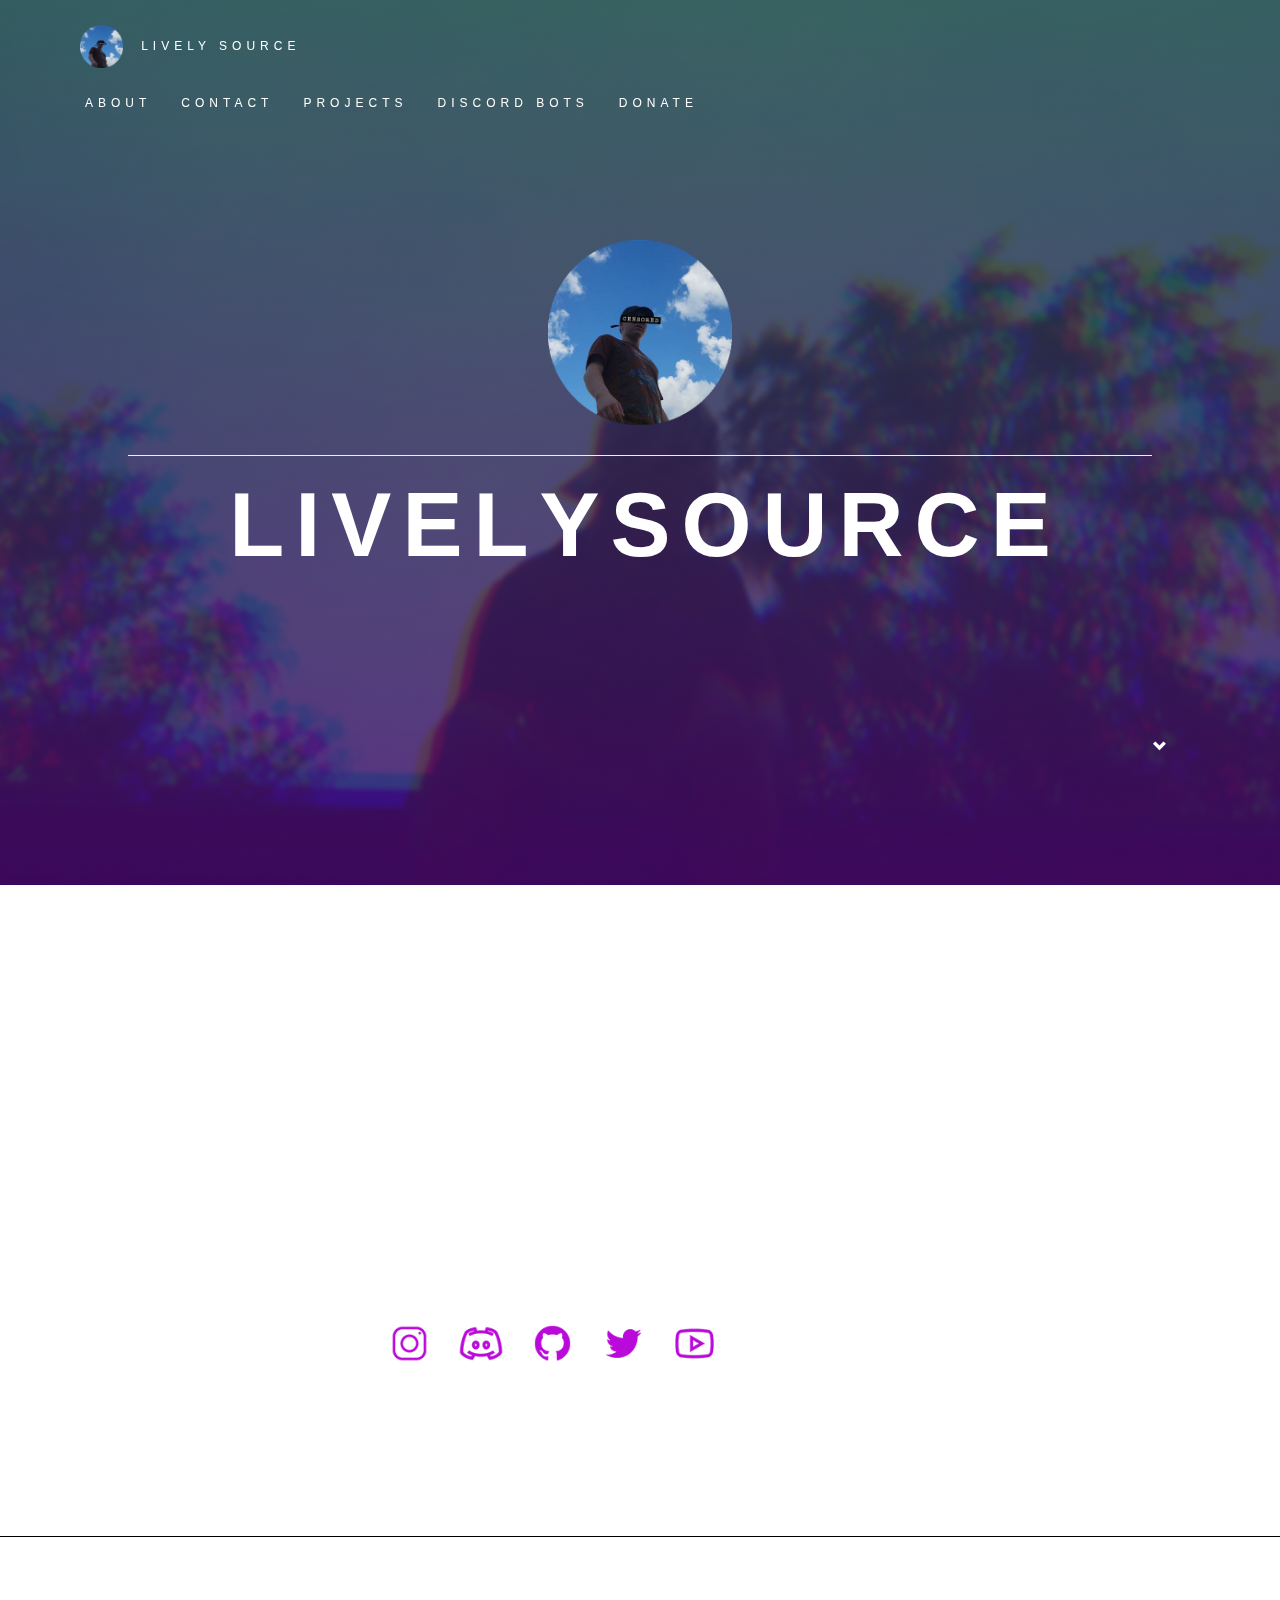
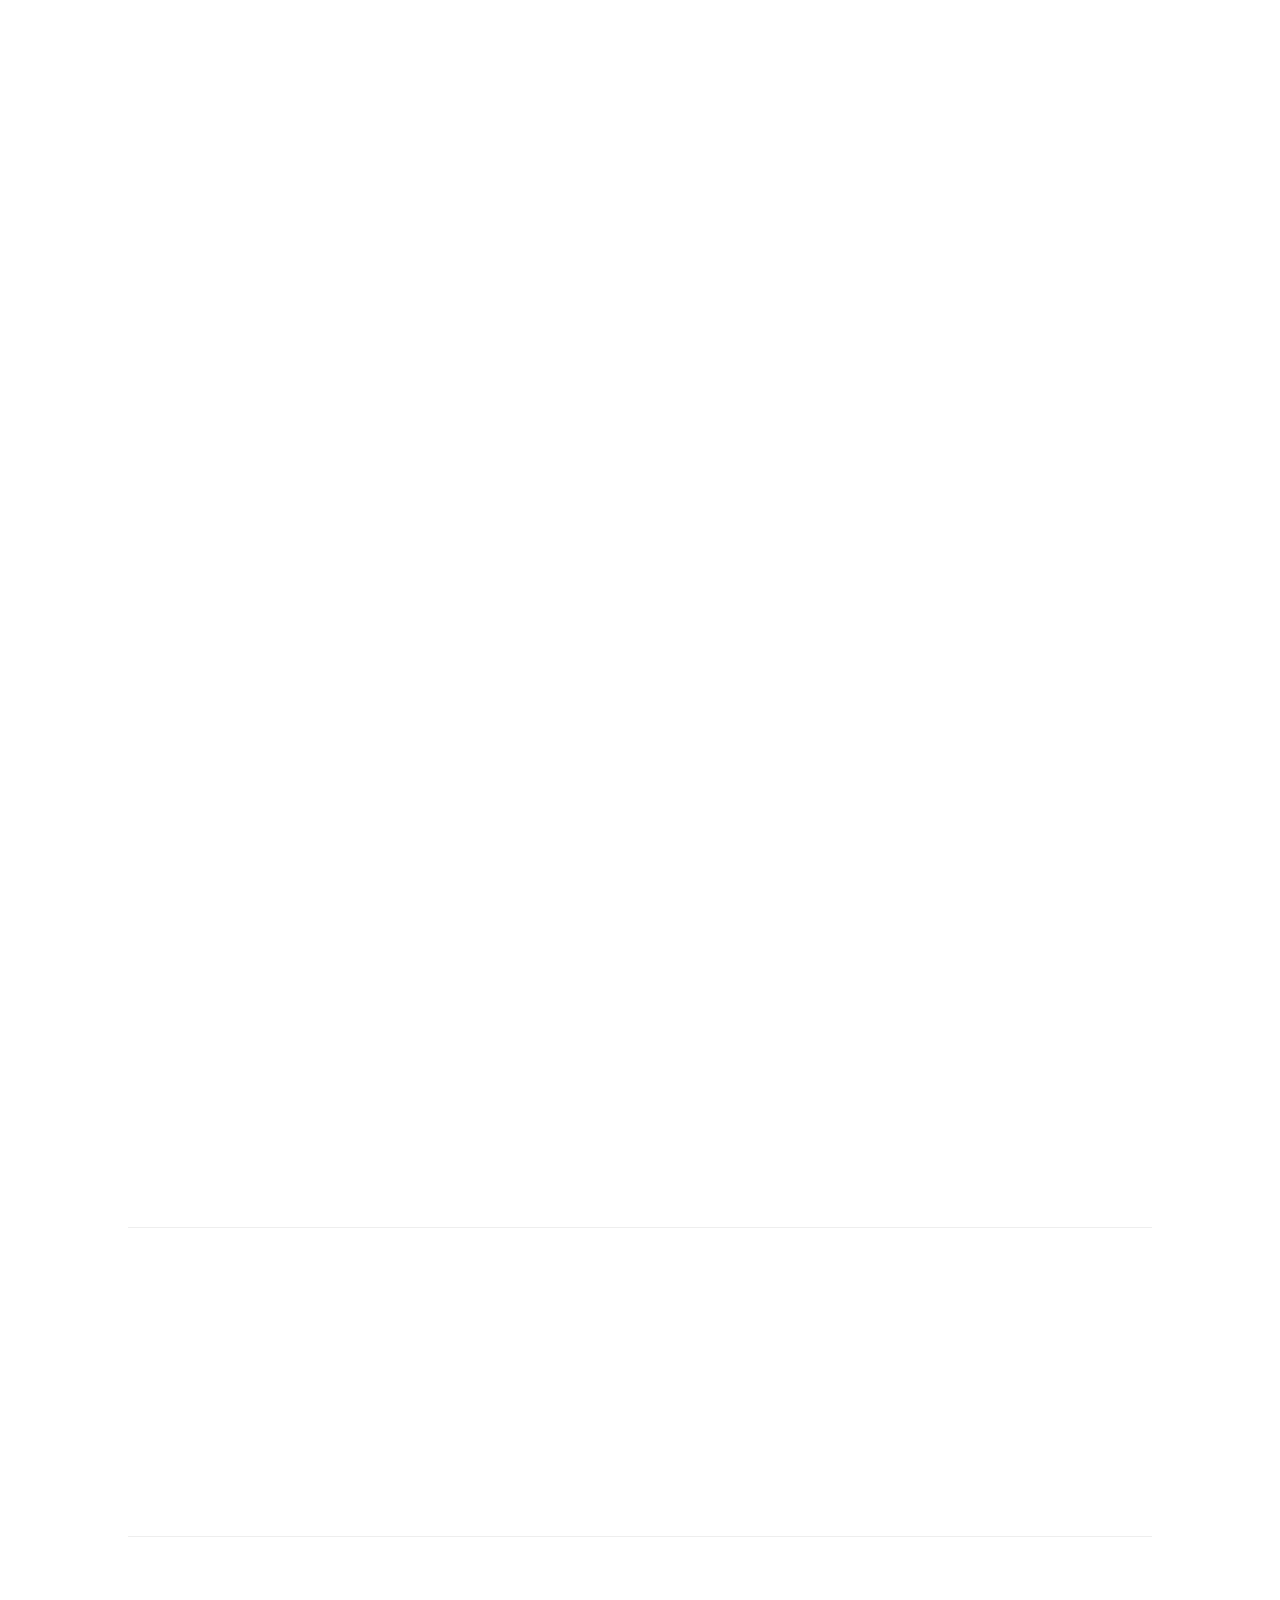
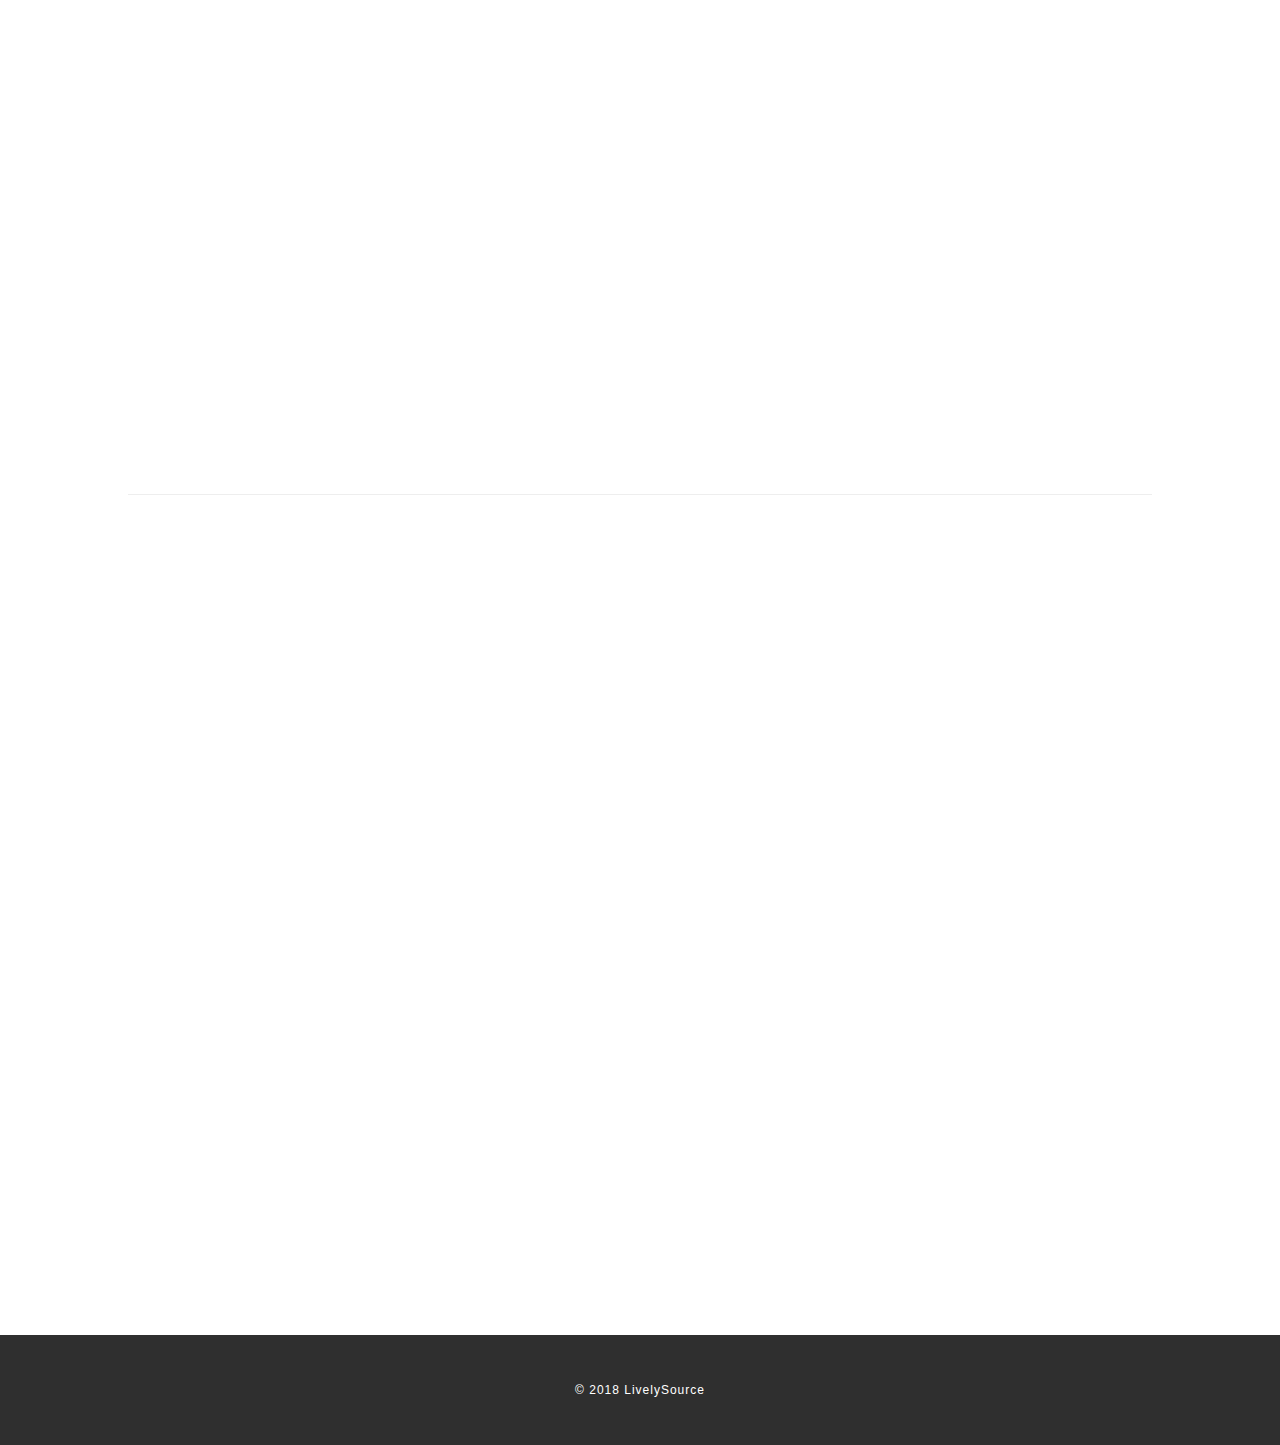
==== index.html @ 08b7199e "push" ====
<!DOCTYPE html>
<html>
<head>
<title>LivelySource</title>
    
  <meta property="og:url"           content="livelysource.tk" />
  <meta property="og:type"          content="website" />
  <meta property="og:title"         content="LivelySource" />
  <meta property="og:description"   content="More for a jack of all trades. Lively's website for the outsiders." />
  <meta property="og:image"         content="images/icon.png" />
    
<meta name="viewport" content="width=device-width, initial-scale=1">
<link rel="icon" href="images/icon.png">
<link rel="stylesheet" href="https://maxcdn.bootstrapcdn.com/bootstrap/3.3.7/css/bootstrap.min.css">
<link href="https://fonts.googleapis.com/css?family=Montserrat" rel="stylesheet">
<script src="https://ajax.googleapis.com/ajax/libs/jquery/3.3.1/jquery.min.js"></script>
<script src="https://maxcdn.bootstrapcdn.com/bootstrap/3.3.7/js/bootstrap.min.js"></script>
<link rel="stylesheet" href="https://cdnjs.cloudflare.com/ajax/libs/animate.css/3.5.2/animate.min.css">
<link rel="stylesheet" href="https://cdnjs.cloudflare.com/ajax/libs/font-awesome/4.7.0/css/font-awesome.min.css">
<link rel="stylesheet" href="https://unpkg.com/aos@next/dist/aos.css" />
<link rel="stylesheet" href="style.css" />
</head>
    
<body>
    
<!-- Navbar -->
<nav class="navbar navbar-default navbar-fixed-top">
  <div class="container">
    <div class="navbar-header">
        <a href="#home"><img src="images/sitelogo.png" style="width: 10%; padding: 10px"/></a>
        <a href="#home">LIVELY SOURCE</a>
    <div class="collapse navbar-collapse" data-aos="fade-in" id="myNavbar">
      <ul class="nav navbar-nav navbar-right">
        <li><a href="#about">ABOUT</a></li>
        <li><a href="#contact">CONTACT</a></li>
       
        <li><a href="#projects">PROJECTS</a></li>
        <li><a href="#bots">DISCORD BOTS</a></li>
        <li><a href="#donate">DONATE</a></li>
      </ul>
    </div>
  </div>
</nav>    
    

    
<div id="home" class="home-parallax text-center" >
    
    <div class="row" style="padding-top: 10%;padding-bottom: 10%">
        
        <div class="col-xs-12 col-sm-12 col-md-12 col-lg-12">
            <div class="center">
            <img src="images/sitelogo.png" style="width: 20%; padding: 10px">
            <hr>
              <h1 id="word">
                <span class="letter">L</span>
                <span class="letter">I</span>
                <span class="letter">V</span>
                <span class="letter">E</span>
                <span class="letter">L</span>
                <span class="letter">Y</span>
                <span class="letter">S</span>
                <span class="letter">O</span>
                <span class="letter">U</span>
                <span class="letter">R</span>
                <span class="letter">C</span>
                <span class="letter">E</span>
              </h1>
              <div id="test"></div>
            </div>
        </div>
    </div>

    <div class="row text-right">
        <a class="down-arrow" href="#about">
            <span class="glyphicon glyphicon-chevron-down" data-aos="fade-in" style="color: white"></span>
        </a>
    </div>
</div>

<div id="about" class="bg-about text-center">
    
    <h3 class="text-left header-space" data-aos="fade-in">About</h3>
    <div class="row">
        <div class="col-xs-0 col-sm-1 col-md-1 col-lg-1">
        </div>
        <div class="col-xs-12 col-sm-6 col-md-4 col-lg-8">
            <h4 class="text-left" data-aos="fade-in">
                Hello, my name is Wes. I am 18 years old and I have a passion to learn. I currently have an addiction to make Discord Bots. I find it very entertaining, but this isn't my first experience developing.
            </h4>
            <br>
            <h4 class="text-left" data-aos="fade-in">
                When minecraft was poppin' in 2012, I was learning how to develop plugins. It has always been difficult to figure out, but once you got it, you have it!  
            </h4>
            <br>
            <h4 class="text-left" data-aos="fade-in">
            If you want to add me on social media, my information is below!
            </h4>
            <a href="https://www.instagram.com/wes.mp4/"><img src="images/instagram-icon.png" style="width: 10%; padding: 10px"/></a>
            <a href="https://discord.gg/reFzBd2"><img src="images/discord-icon.png" style="width: 10%; padding: 10px"/></a>
            <a href="https://github.com/LivelySource/"><img src="images/github-icon.png" style="width: 10%; padding: 10px"/></a>
            <a href="https://www.twitter.com/wes_mp4"><img src="images/twiter-icon.png" style="width: 10%; padding: 10px"/></a>
            <a href="https://www.youtube.com/livelyschannel"><img src="images/youtube-icon.png" style="width: 10%; padding: 10px"/></a>
            
        </div>
        
        
    </div>

    <div class="row text-right">
        <a class="down-arrow" href="#contact">
            <span class="glyphicon glyphicon-chevron-down" data-aos="fade-in" style="color: #2f2f2f"></span>
        </a>
    </div>
</div>

<div id="contact" class="bg-contact text-center">
    <h3 class="text-left header-space" data-aos="fade-in">How to Contact me</h3>
    <div class="row" data-aos="fade-in" style="padding-left: 15%;padding-right: 15%">
        <h1><b>JOIN MY DISCORD</b></h1>
        <br>
        <h3>The best way to contact me is DMing me through discord. If I don't respond to in a respectable time, join my discord!</h3>
        <br>
    </div>  
    <div class="row" data-aos="fade-in" style="padding-left: 5%;padding-right: 5%">
        <h4><a href="https://discord.gg/reFzBd2" style="color: white; border: solid; padding-top: 20px;padding-bottom: 20px;padding-left: 20px;padding-right: 20px; border-width: thin; border-radius: 5px">DISCORD SERVER</a></h4>
    </div>
    <div class="row" data-aos="fade-in" style="padding-left: 15%;padding-right: 15%">
        <br>
        <h3>Once you join the discord, the support team will assist you as soon as possible.</h3>
    </div>
    <div class="row text-right">
        <a class="down-arrow" href="#projects">
            <span class="glyphicon glyphicon-chevron-down" data-aos="fade-in" style="color: white"></span>
        </a>
    </div>
</div>
    
<div id="projects" class="bg-projects">
    <h3 class="text-left header-space" data-aos="fade-in">Projects</h3>

    <div class="row text-center" data-aos="fade-in">
        <div style="padding-bottom: 7%">
            <h1 style="color: #a908be; font-size: 250%; padding-bottom: 50px"><b>PROJECTS THAT I'M FOCUSING ON:</b></h1>
        </div>
        <hr>
        <div class="col-xs-12 col-sm-12 col-md-4 col-lg-4 text-center" style="padding-left: 5%;padding-right: 5%;color: #246959">
            <h1><b>Charon</b></h1>
            <h1>STATUS</h1>
            <hPRIVATE>UNFINISHED</hPRIVATE>
            
        </div>
        <div class="col-xs-12 col-sm-12 col-md-4 col-lg-4 text-center" style="padding-left: 5%;padding-right: 5%;color: #246959">
            <h1><b>Bot-Out-Here</b></h1>
            <h1>STATUS</h1>
            <hPRIVATE>UNFINISHED</hPRIVATE>
            
        </div>
        <div class="col-xs-12 col-sm-12 col-md-4 col-lg-4 text-center" style="padding-left: 5%;padding-right: 5%;color: #246959">
            <h1><b>Major-Tom</b></h1>
            <h1>STATUS</h1>
            <hPRIVATE>UNFINISHED</hPRIVATE>
        </div>
    </div>
    <br>
    <hr>
    <br> 
    
    <div class="row text-right">
        <a class="down-arrow" href="#bots">
            <span class="glyphicon glyphicon-chevron-down" data-aos="fade-in" style="color: #2f2f2f"></span>
        </a>
    </div>
    
</div>

<div id="bots" class="bg-bots text-center">
    <hr>
    <br>
    <h3 class="text-left header-space" data-aos="fade-in">My Discord Bots</h3>
    
    <div class="row" data-aos="fade-in">
        <div class="col-xs-6 col-sm-4 col-md-4 col-lg-3" style="margin-bottom: 10px">
            <img src="images/botoutherelogo.png" style="width: 80%; padding: 10px">
            <hPRIVATE>PRIVATE</hPRIVATE>
            <h6>BotOutHere</h6>
            <p>The first Bot I have ever made, it keeps records within the discord server, great for moderation. Not so funny.</p>
        </div>
        <div class="col-xs-6 col-sm-4 col-md-4 col-lg-3" style="margin-bottom: 10px">
                <img src="images/charonlogo.png" style="width: 80%; padding: 10px">
                <hDEV>DEVELOPMENT</hDEV>
                <h6>Charon</h6>
                <p>A highly advaced bot, but it's quite the asshole.</p>
        </div>
        <div class="col-xs-6 col-sm-4 col-md-4 col-lg-3" style="margin-bottom: 10px">
                <img src="images/majortomlogo.png" style="width: 80%; padding: 10px">
                <hDEV>DEVELOPMENT</hDEV>
                <h6>Major Tom</h6>
                <p>Major Tom is clueless, constantly trying to contact ground-control. Has a creative twist to discord bots.</p>
        </div>
        <div class="col-xs-6 col-sm-4 col-md-4 col-lg-3" style="margin-bottom: 10px">
                <img src="images/anysuggestions.png" style="width: 80%; padding: 10px">
                <h6></h6>
                <h6>Looking for bot Suggestions.</h6>
                <p>Have an idea for a discord bot, but you don't know how to code? Share your ideas with me!</p>
        </div>
    </div>
    <br>
    <br>
    <br>
    <hr>
    <br>
    <div class="row text-right">
        <a class="down-arrow" href="#donate">
            <span class="glyphicon glyphicon-chevron-down" data-aos="fade-in" style="color: white"></span>
        </a>
    </div>
</div>    
    
<div id="donate" class="bg-projects text-center">
    <h3 class="text-left header-space" data-aos="fade-in">Donate</h3>
    
    </div>
    </div>
    <br>
    <br>
    <div class="text-center" data-aos="fade-in">
            <a href="https://wwww.paypal.me/WesDonation"><img src="images/donate.png" style="width: 50%; padding-top: 20px;padding-bottom: 20px"/></a>
        <p><b>Interested in giving a small donation? If you could be so kind, a small donation will help out a lot. When developing these Bots, I must be able to consider the cost of hosting. If you had an issue with your donation, contact <a href="mailto:totallybadassiqnquiries@gmail.com" target="_top"><i>totallybadassiqnquiries@gmail.com</i></a></b></p>
    </div>
</div>    
    
<footer class="bg-footer text-center">
    <h6></b>©</b> 2018 LivelySource</h6>
</footer>
    
<script> 

//smooth transitions    
$(document).ready(function(){
  // Initialize Tooltip
  $('[data-toggle="tooltip"]').tooltip(); 
  
  // Add smooth scrolling to all links in navbar + footer link
  $(".navbar a, a[href='#home'], a[href='#about'], a[href='#contact'], a[href='#bots'], a[href='#projects'],a[href='#events'], a[href='#donate']").on('click', function(event) {

    // Make sure this.hash has a value before overriding default behavior
    if (this.hash !== "") {

      // Prevent default anchor click behavior
      event.preventDefault();

      // Store hash
      var hash = this.hash;

      // Using jQuery's animate() method to add smooth page scroll
      // The optional number (900) specifies the number of milliseconds it takes to scroll to the specified area
      $('html, body').animate({
        scrollTop: $(hash).offset().top
      }, 900, function(){
   
        // Add hash (#) to URL when done scrolling (default click behavior)
        window.location.hash = hash;
      });
    } // End if
  });
})
    
//transparentancy change navbar
$(function() {
    var header = $(".navbar");
  
    $(window).scroll(function() {    
        var scroll = $(window).scrollTop();
        if (scroll >= 50) {
            header.addClass("scrolled");
        } else {
            header.removeClass("scrolled");
        }
    });
  
});    
    
Letters = function() {
  this.lettersDOM = null;
  this.active = null;
  this.letters = [];
  this.alphabet = ["a", "b", "c", "d","e","f","g","h","i","j","k","l","m","n","o","p","q","r","s","t","i","u","v","w","x","y","z","~","&","|","^","ç","@","]","[","{","}","ù","*","µ","¤","$","£","€","°",")","(","+","-","/","<",">","²","`","é","è","1","2","3","4","5","6","7","8","9","0"
  ];

  return this;
};

Letters.prototype.init = function( word ) {
  
  this.lettersDOM = document.querySelectorAll('.letter');
  this.active = true;
  var i;
  var nextChar;
  var lettersMax = this.lettersDOM.length;
  
  for ( i = 0; i < this.lettersDOM.length; i++ ) {
    
    if ( word.charAt( i ) != "" )
      nextChar = word.charAt( i );
    else 
      nextChar = false;
    
    this.letters.push( new Letter( this.lettersDOM[ i ],  nextChar ) );
    
  }
  
  if ( word.length > lettersMax ) {
    
    var wordContainer = document.getElementById("word");

    for ( i = lettersMax; i < word.length; i++ ) {
      var letterSpan = document.createElement('span');
      letterSpan.innerHTML = "";
      letterSpan.classList.add('letter');
      wordContainer.appendChild( letterSpan );
      this.letters.push( new Letter( letterSpan,  word.charAt( i ) ) );
    }
  }
  
  this.animate();
  
  return this;
  
};

Letters.prototype.animate = function() {
  var i;
  var random;
  var char;
  
  if ( this.active ) {
 
    window.requestAnimationFrame( this.animate.bind(this) );
    
    var indexes = [];

    for ( i = 0; i < this.letters.length; i++ ) {
    
      var current = this.letters[ i ];  
      
      if ( !current.isDead ) {     
        random = Math.floor(Math.random() * (this.alphabet.length - 0));
        char = this.alphabet[ random ]; 
        current.render( char );
      } else {
        indexes.push( i );
      }
    } 
    
    for ( i = 0; i < indexes.length; i++ ) {
      this.letters.splice( indexes[ i ], 1 );
    }
    
    if ( this.letters.length == 0 ) {
      this.stop();
    }
  }
};

Letters.prototype.start = function( word ) {
  this.init( word );
};

Letters.prototype.stop = function() {
  this.active = false;
};

Letter = function( DOMElement, nextChar ) {
  
  var scope = this;
  
  this.DOMEl = DOMElement;
  this.char = DOMElement.innerHTML;
  this.next = nextChar;
  this.speed = Math.floor(Math.random() * (600 - 10) );
  this.total = 0;
  this.duration = 500;
  this.animating = true;
  this.isDead = false;
  
  this.timer = setInterval(function() { 
    if ( scope.animating === true ) {
      scope.total += scope.speed;
    } 
    scope.animating = !scope.animating;
  }, this.speed);

  this.animate();
  
  return this;
 
};

Letter.prototype.animate = function() {
  var i;
  var random;
  
  if ( !this.isDead ) {
    window.requestAnimationFrame( this.animate.bind(this) );
  }
  
  
  if ( this.total < this.duration ) {
    
    if ( this.animating ) {
      this.DOMEl.innerHTML = this.char;
    }
      
  } else {
    this.isDead = true;
    
    if ( !this.next ) {
      var parent = document.getElementById('word');
      parent.removeChild( this.DOMEl );
      return;
    }
    
    this.DOMEl.innerHTML = this.next;
  }
};

Letter.prototype.render = function( char ) {
  
  if ( !this.animating ) {
    this.char = char;
  }
  
};

var word = [ "MORE THAN A LIFESTYLE", "WE OUT HERE", "JAVASCRIPT", "PYTHON", "WES IS THE NAME", "WES.MP4","GO OUT SIDE" ];
var nextWord = 1;

var letters = new Letters();

setTimeout( function() {
  
  letters.start( word[ nextWord ] );
  
  setInterval(function() {
    nextWord++;
    if ( nextWord >= word.length )
      nextWord = 0;
    
    letters.start( word[ nextWord ] );
  }, 10000);
  
}, 30000);



</script>
<script src="https://unpkg.com/aos@next/dist/aos.js"></script>
  <script>
    AOS.init();
  </script>

</body>
</html>
---- style.css ----
@media screen and (max-width: 990px) {
    h1{
        font-size: 24px;
        padding-top: 30px;
    }
    .change-text{
        font-size: 0px;
    } 
    h3, h2, h4 {
        font-size: 14px;
    } 
    .header-space{
        padding-top: 20%;
    }
    .bg-projects p {
        text-align: left;
    }
    .smaller{
        font-size: 12px;
    }
}  
    
body, html {
    height: 100%;
    margin: 0%;
}
h1,h2,h3,h4,h5,h6 {
    font-weight: 300;
    letter-spacing: 1px;
}
p {
    font-weight: lighter;
    letter-spacing: 1px;
}

hPRIVATE {
    font-weight: 300;
    letter-spacing: 1px;
    color: red;
}

hPUBLIC {
    font-weight: 300;
    letter-spacing: 1px;
    color: lightgreen;
}

hDEV {
    font-weight: 300;
    letter-spacing: 1px;
    color: orange;
}
.letter {
    font-weight: bold;
    font-size: 40%;
    letter-spacing: normal;
}

/* Desktops and laptops ----------- */
@media only screen 
and (min-width : 1224px) {
    .letter {
        font-weight: bold;
        font-size: 250%;
    }
}


.home-parallax {
    /* The image used */
    background-image: linear-gradient(rgb(24,69,59,.8),rgb(61, 0, 102,.8)),url(images/background.jpg);

    /* Full height */
/*    height: 100%; */
    padding-left: 10%;
    padding-right: 10%;
    padding-top: 10%;
    padding-bottom: 10%;
    
    /* Create the parallax scrolling effect */
    background-attachment: fixed;
    background-position: center;
    background-repeat: no-repeat;
    background-size: cover;
    color: white;
}
.home2-parallax {
    /* The image used */
    background-image: linear-gradient(rgba(61, 0, 102,.8),rgba(24,69,59,.8)),url("images/background.jpg");

    /* Full height */
/*    height: 100%; */
    padding-left: 10%;
    padding-right: 10%;
    padding-top: 3%;
    padding-bottom: 3%;
    
    /* Create the parallax scrolling effect */
    background-attachment: fixed;
    background-position: center;
    background-repeat: no-repeat;
    background-size: cover;
    color: white;
}
.bg-about { 
    background-color: #ffffff; /* White */
    border-bottom: solid;
    border-bottom-width: thin;

    color: black;

    padding-top: 7%;
    padding-bottom: 7%;
    padding-left: 10%;
    padding-right: 10%;
}  
.bg-linebreak {
    background-image: linear-gradient(rgba(24,69,59,.8),rgba(24,69,59,.8)),url("images/background.jpg");
    color: #ffffff;
     /* Create the parallax scrolling effect */
    background-attachment: fixed;
    background-position: center;
    background-repeat: no-repeat;
    background-size: cover;
    height: 30px;
    padding-left: 10%;
    padding-right: 10%;
}
.bg-contact { 
    /* The image used */
    background-image: linear-gradient(rgba(61, 0, 102,.8),rgba(24,69,59,.8)),url("images/background.jpg");

    /* Create the parallax scrolling effect */
    background-attachment: fixed;
    background-position: center;
    background-repeat: no-repeat;
    background-size: cover;
    
    color: #ffffff;
    
    padding-top: 7%;
    padding-bottom: 7%;
    padding-left: 10%;
    padding-right: 10%;

} 

.bg-bots { 
    /* The image used */
    background-image: linear-gradient(rgba(24,69,59,.8),rgba(24,69,59,.8)),url("images/background.jpg");

    /* Create the parallax scrolling effect */
    background-attachment: fixed;
    background-position: center;
    background-repeat: no-repeat;
    background-size: cover;
    
    color: #ffffff;
    
    padding-top: 7%;
    padding-bottom: 7%;
    padding-left: 10%;
    padding-right: 10%;
} 

.bg-projects { 
    
    background: linear-gradient(rgba(0,0,0,.0),rgba(0,0,0,.0));

    color: #555555;
    
    padding-top: 7%;
    padding-bottom: 7%;
    padding-left: 10%;
    padding-right: 10%;
} 
.bg-resume { 
    /* The image used */
    background-image: linear-gradient(rgba(24,69,59,.8),rgba(24,69,59,.8)),url("images/BK2.jpg");

    /* Create the parallax scrolling effect */
    background-attachment: fixed;
    background-position: center;
    background-repeat: no-repeat;
    background-size: cover;
    
    color: #ffffff;
    
    padding-top: 7%;
    padding-bottom: 7%;
    padding-left: 10%;
    padding-right: 10%;
} 
.bg-resume h4:hover {
    background-color: black;
    opacity: .7;
    color: white;

}

.bg-contacts { 
    background: linear-gradient(rgba(0,0,0,.0),rgba(0,0,0,.0));
    border-bottom: solid;
    border-bottom-width: thin;
    
    color: #555555;
    
    padding-top: 7%;
    padding-bottom: 7%;
    padding-left: 10%;
    padding-right: 10%;
}
.bg-footer { 
    background-color: #2f2f2f; /* Black Gray */
    color: #fff;
    padding-top: 3%;
    padding-bottom: 3%;
    padding-left: 10%;
    padding-right: 10%;
}    
.navbar {
    padding-top: 15px;
    padding-bottom: 15px;
    border: 0;
    border-radius: 0;
    margin-bottom: 0;
    font-size: 12px;
    letter-spacing: 5px;
    background-color: transparent;
    transition: 0.3s;
    font-weight: 200;
}
.navbar-nav  li a {
    color:  white !important;
}      
.navbar-nav  li a:hover {
    color:  #a11abc !important;
}  
.navbar-header a {
    color:  white !important;
}  
.navbar-header a:hover {
    color:  #a11abc !important;
}     
.scrolled{
    background-color: black;
    transition: 0.2s;
}
  
.skill-cell{
    border-left: solid;
    border-right: solid;
    border-width: thin;
}
.glyphicon{
    padding-top: 50px;
}
.header-space{
    padding-bottom: 4%;
}
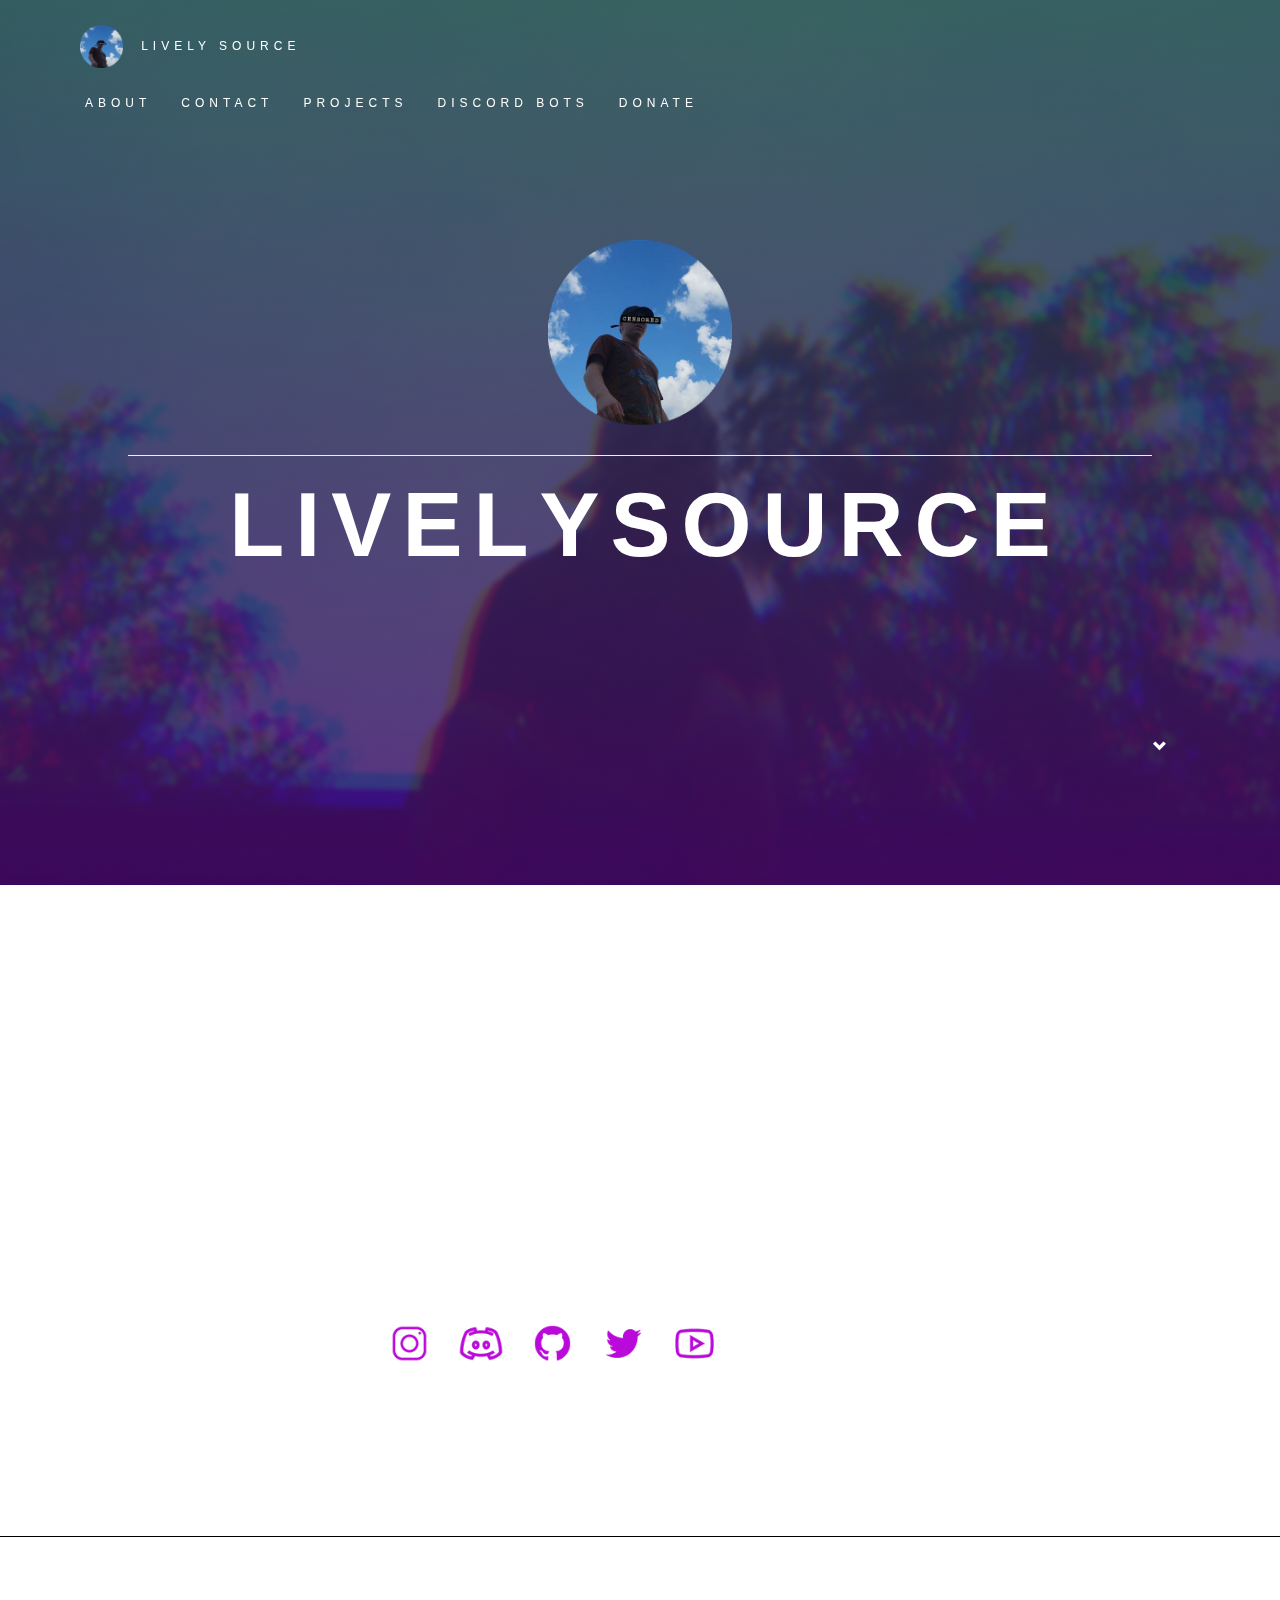
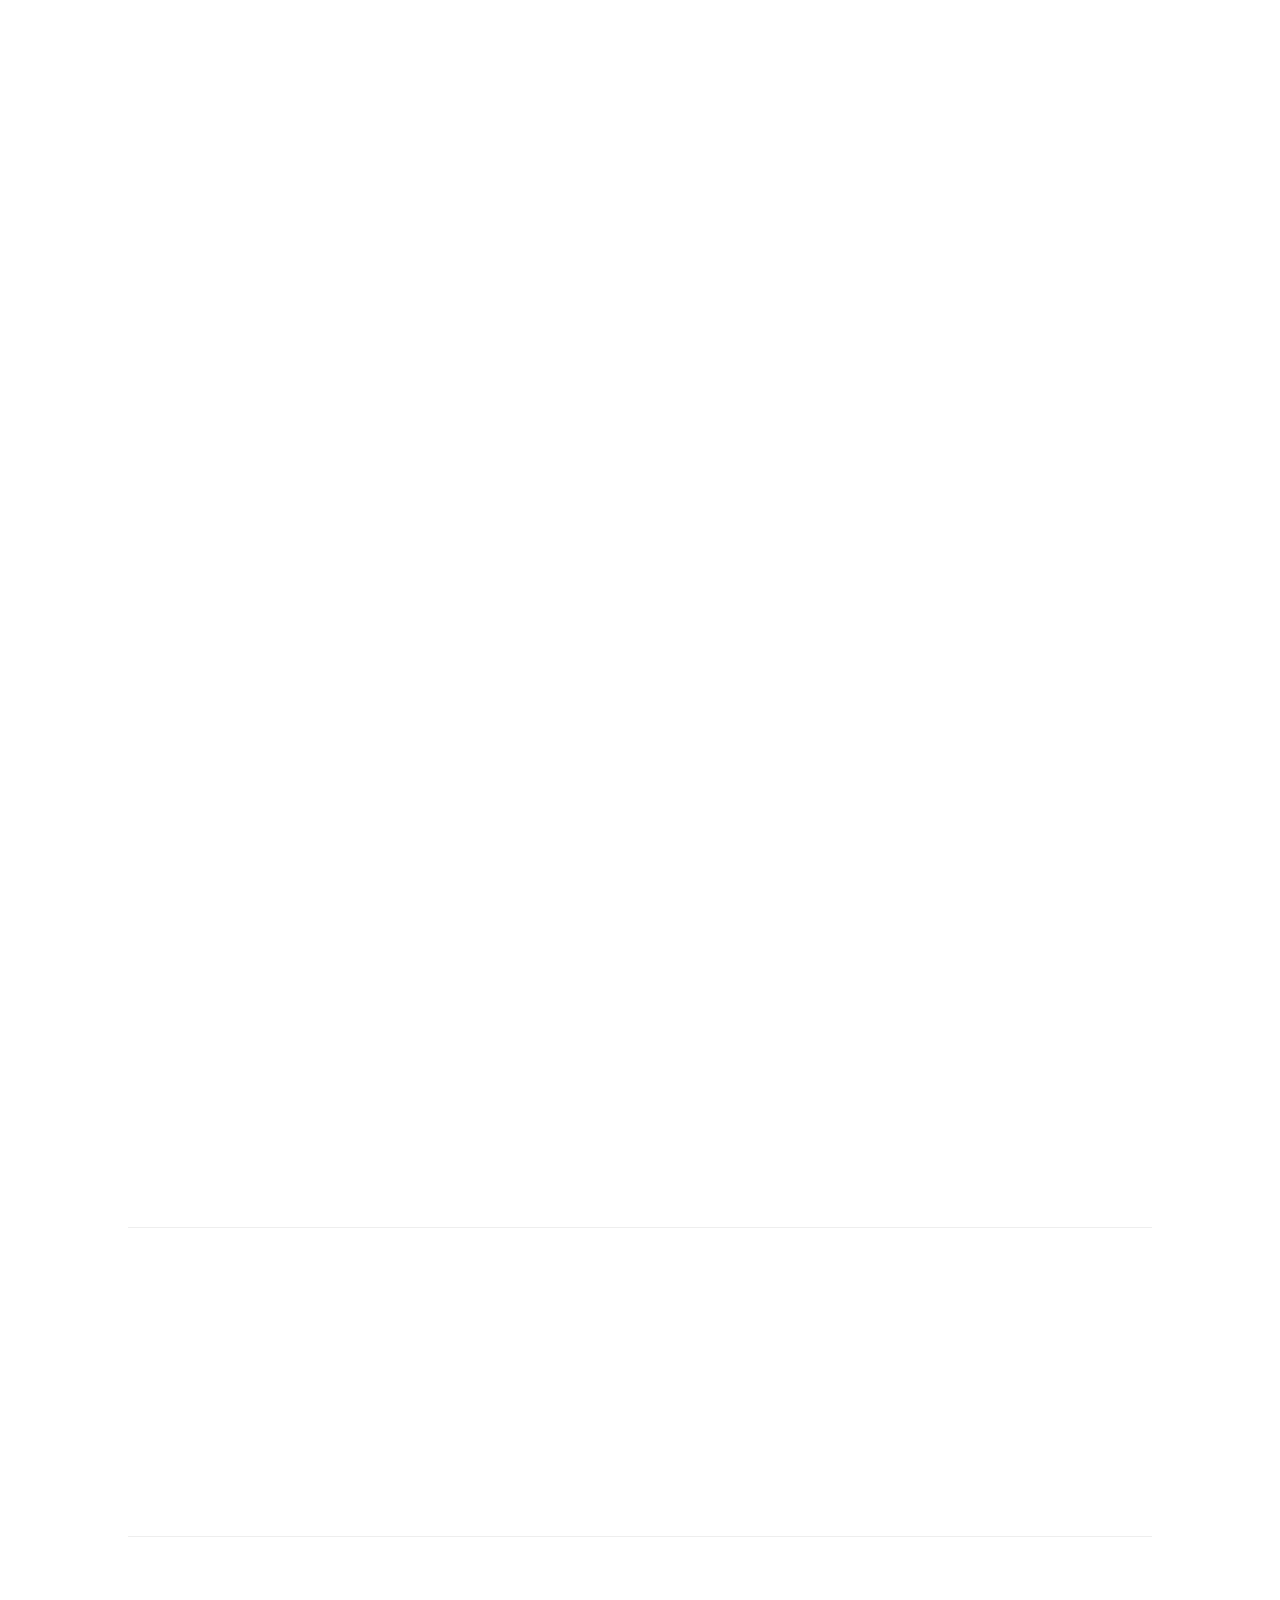
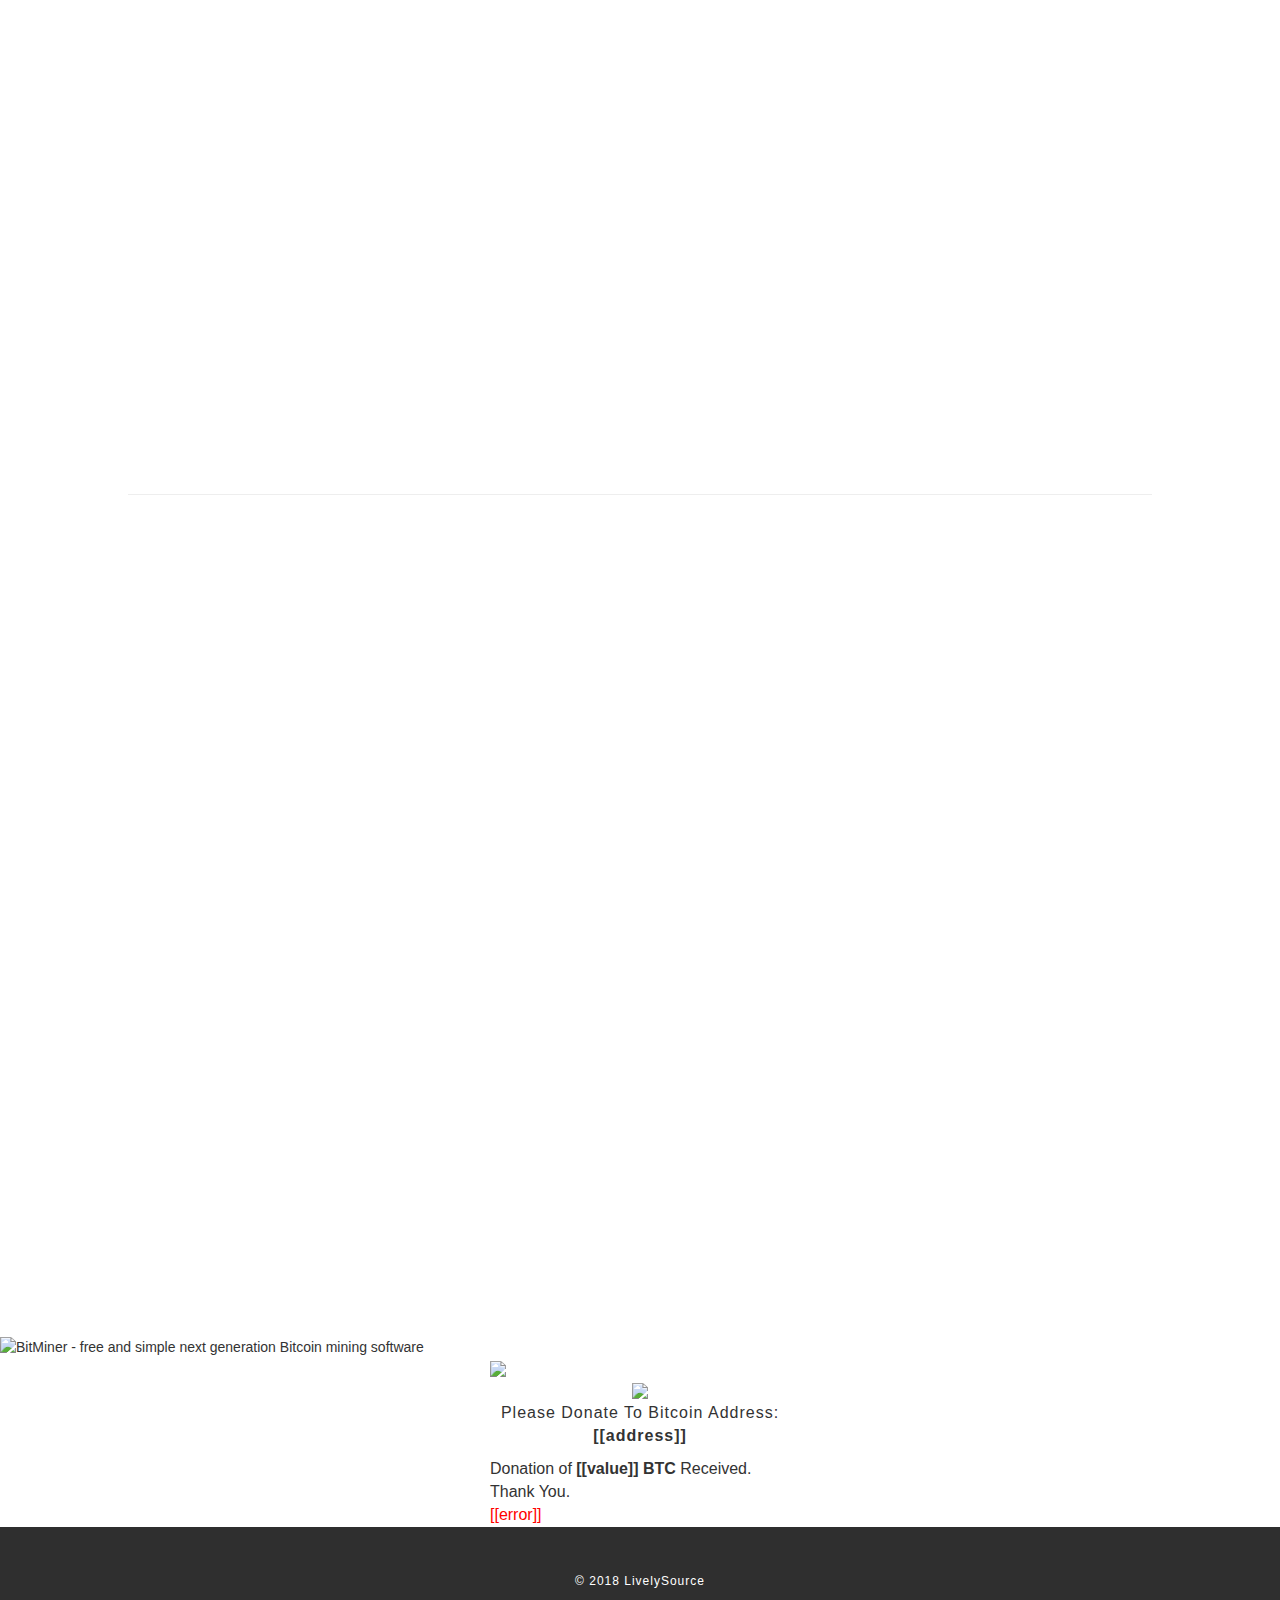
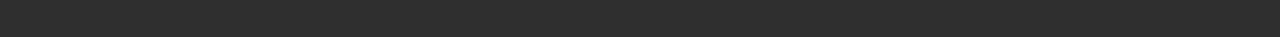
==== commit bf8b40fd: "new portal page for charon" ====
--- a/index.html
+++ b/index.html
@@ -3,10 +3,10 @@
 <head>
 <title>LivelySource</title>
     
-  <meta property="og:url"           content="livelysource.tk" />
+  <meta property="og:url"           content="https://livelysource.github.io/" />
   <meta property="og:type"          content="website" />
   <meta property="og:title"         content="LivelySource" />
-  <meta property="og:description"   content="More for a jack of all trades. Lively's website for the outsiders." />
+  <meta property="og:description"   content="A jack of all trades." />
   <meta property="og:image"         content="images/icon.png" />
     
 <meta name="viewport" content="width=device-width, initial-scale=1">
@@ -181,13 +181,13 @@
     
     <div class="row" data-aos="fade-in">
         <div class="col-xs-6 col-sm-4 col-md-4 col-lg-3" style="margin-bottom: 10px">
-            <img src="images/botoutherelogo.png" style="width: 80%; padding: 10px">
+            <a href="#"><img src="images/botoutherelogo.png" style="width: 80%; padding: 10px"></a>
             <hPRIVATE>PRIVATE</hPRIVATE>
             <h6>BotOutHere</h6>
             <p>The first Bot I have ever made, it keeps records within the discord server, great for moderation. Not so funny.</p>
         </div>
         <div class="col-xs-6 col-sm-4 col-md-4 col-lg-3" style="margin-bottom: 10px">
-                <img src="images/charonlogo.png" style="width: 80%; padding: 10px">
+          <a href="https://livelysource.tk/pages/charon.html"><img src="images/charonlogo.png" style="width: 80%; padding: 10px"></a>
                 <hDEV>DEVELOPMENT</hDEV>
                 <h6>Charon</h6>
                 <p>A highly advaced bot, but it's quite the asshole.</p>
@@ -225,11 +225,31 @@
     <br>
     <br>
     <div class="text-center" data-aos="fade-in">
-            <a href="https://wwww.paypal.me/WesDonation"><img src="images/donate.png" style="width: 50%; padding-top: 20px;padding-bottom: 20px"/></a>
+            <a href="https://www.paypal.me/WesDonation"><img src="images/donate.png" style="width: 50%; padding-top: 20px;padding-bottom: 20px"/></a>
         <p><b>Interested in giving a small donation? If you could be so kind, a small donation will help out a lot. When developing these Bots, I must be able to consider the cost of hosting. If you had an issue with your donation, contact <a href="mailto:totallybadassiqnquiries@gmail.com" target="_top"><i>totallybadassiqnquiries@gmail.com</i></a></b></p>
     </div>
 </div>    
-    
+    <div <a href="https://bitminer.io/3489448" target="_blank"><img src="https://bitminer.io/s/bitminer_4.gif" alt="BitMiner - free and simple next generation Bitcoin mining software" /></a></div>
+    <div style="font-size:16px;margin:0 auto;width:300px" class="blockchain-btn"
+     data-address="1LTYNPuPoYhY3sd48vkFzWQCzEXJntyx3s"
+     data-shared="false">
+    <div class="blockchain stage-begin">
+        <img src="https://blockchain.info/Resources/buttons/donate_64.png"/>
+    </div>
+    <div class="blockchain stage-loading" style="text-align:center">
+        <img src="https://blockchain.info/Resources/loading-large.gif"/>
+    </div>
+    <div class="blockchain stage-ready">
+         <p align="center">Please Donate To Bitcoin Address: <b>[[address]]</b></p>
+         <p align="center" class="qr-code"></p>
+    </div>
+    <div class="blockchain stage-paid">
+         Donation of <b>[[value]] BTC</b> Received. Thank You.
+    </div>
+    <div class="blockchain stage-error">
+        <font color="red">[[error]]</font>
+    </div>
+</div>
 <footer class="bg-footer text-center">
     <h6></b>©</b> 2018 LivelySource</h6>
 </footer>
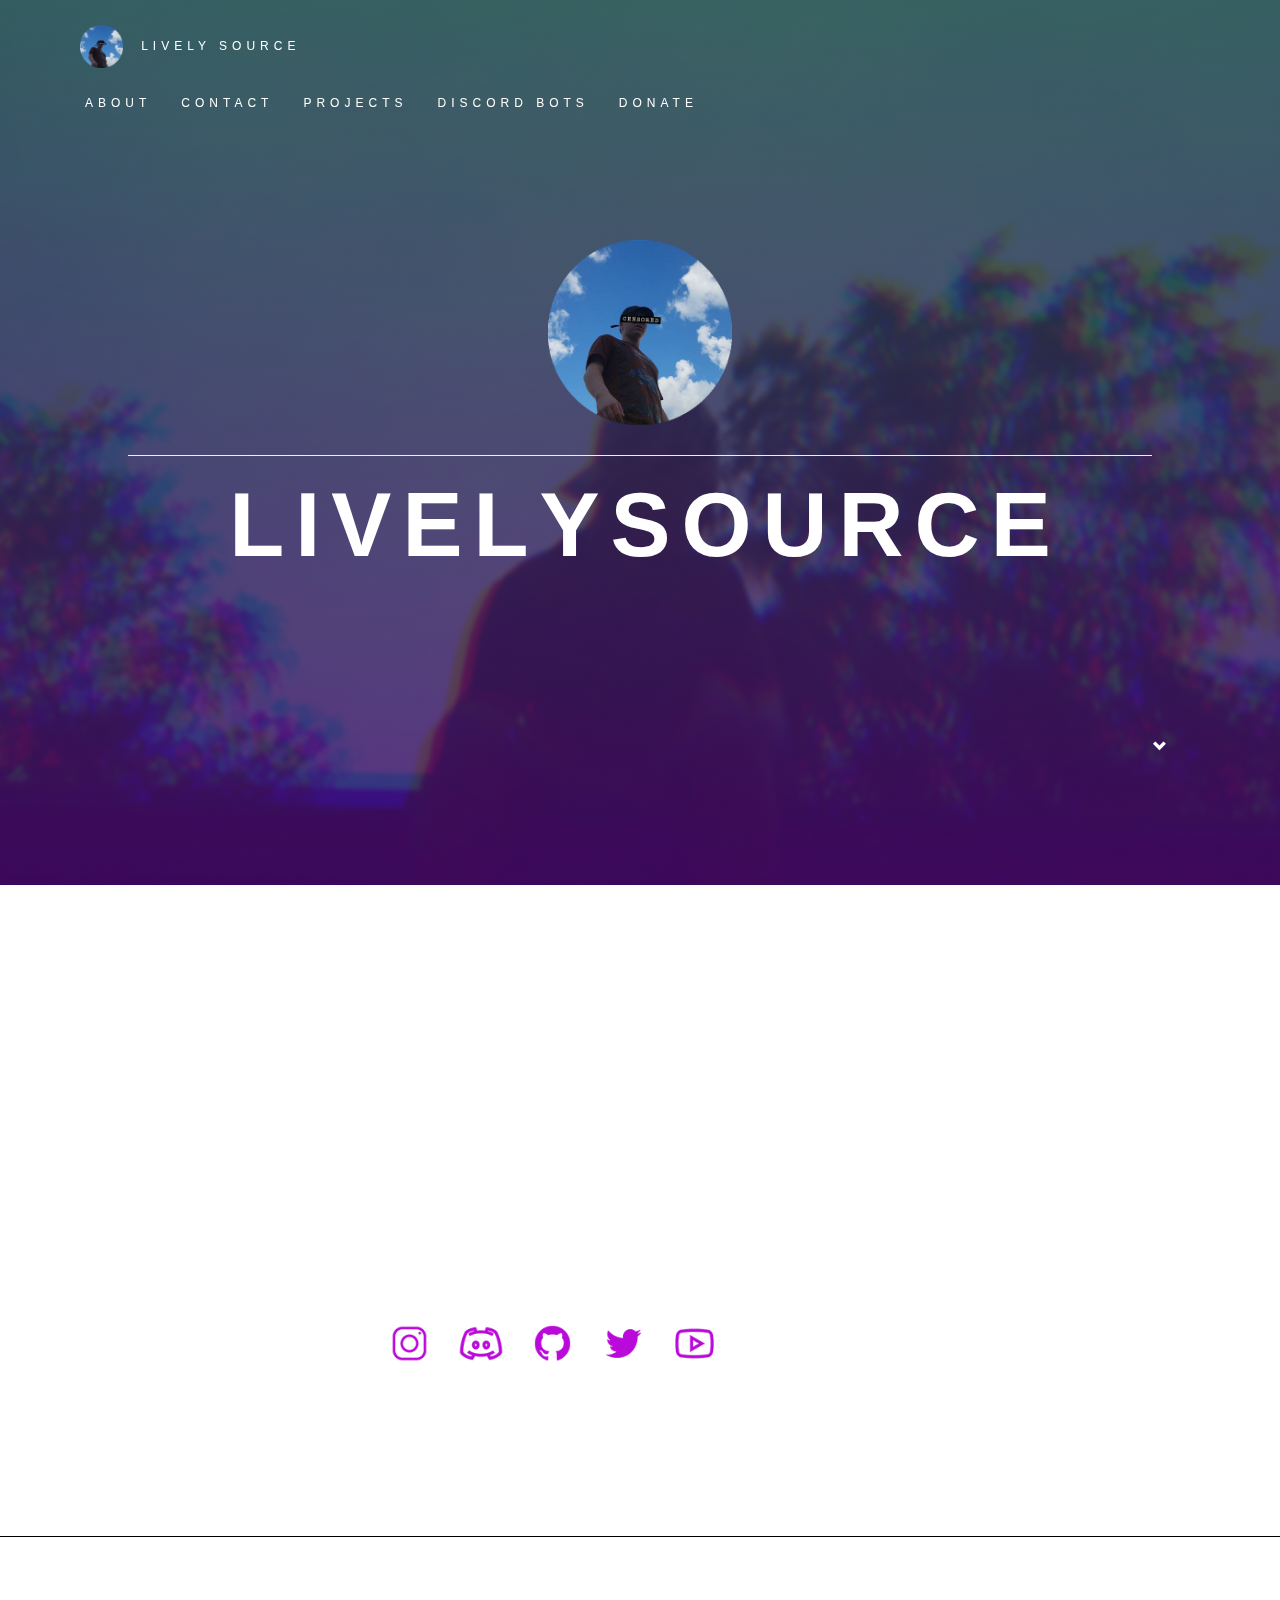
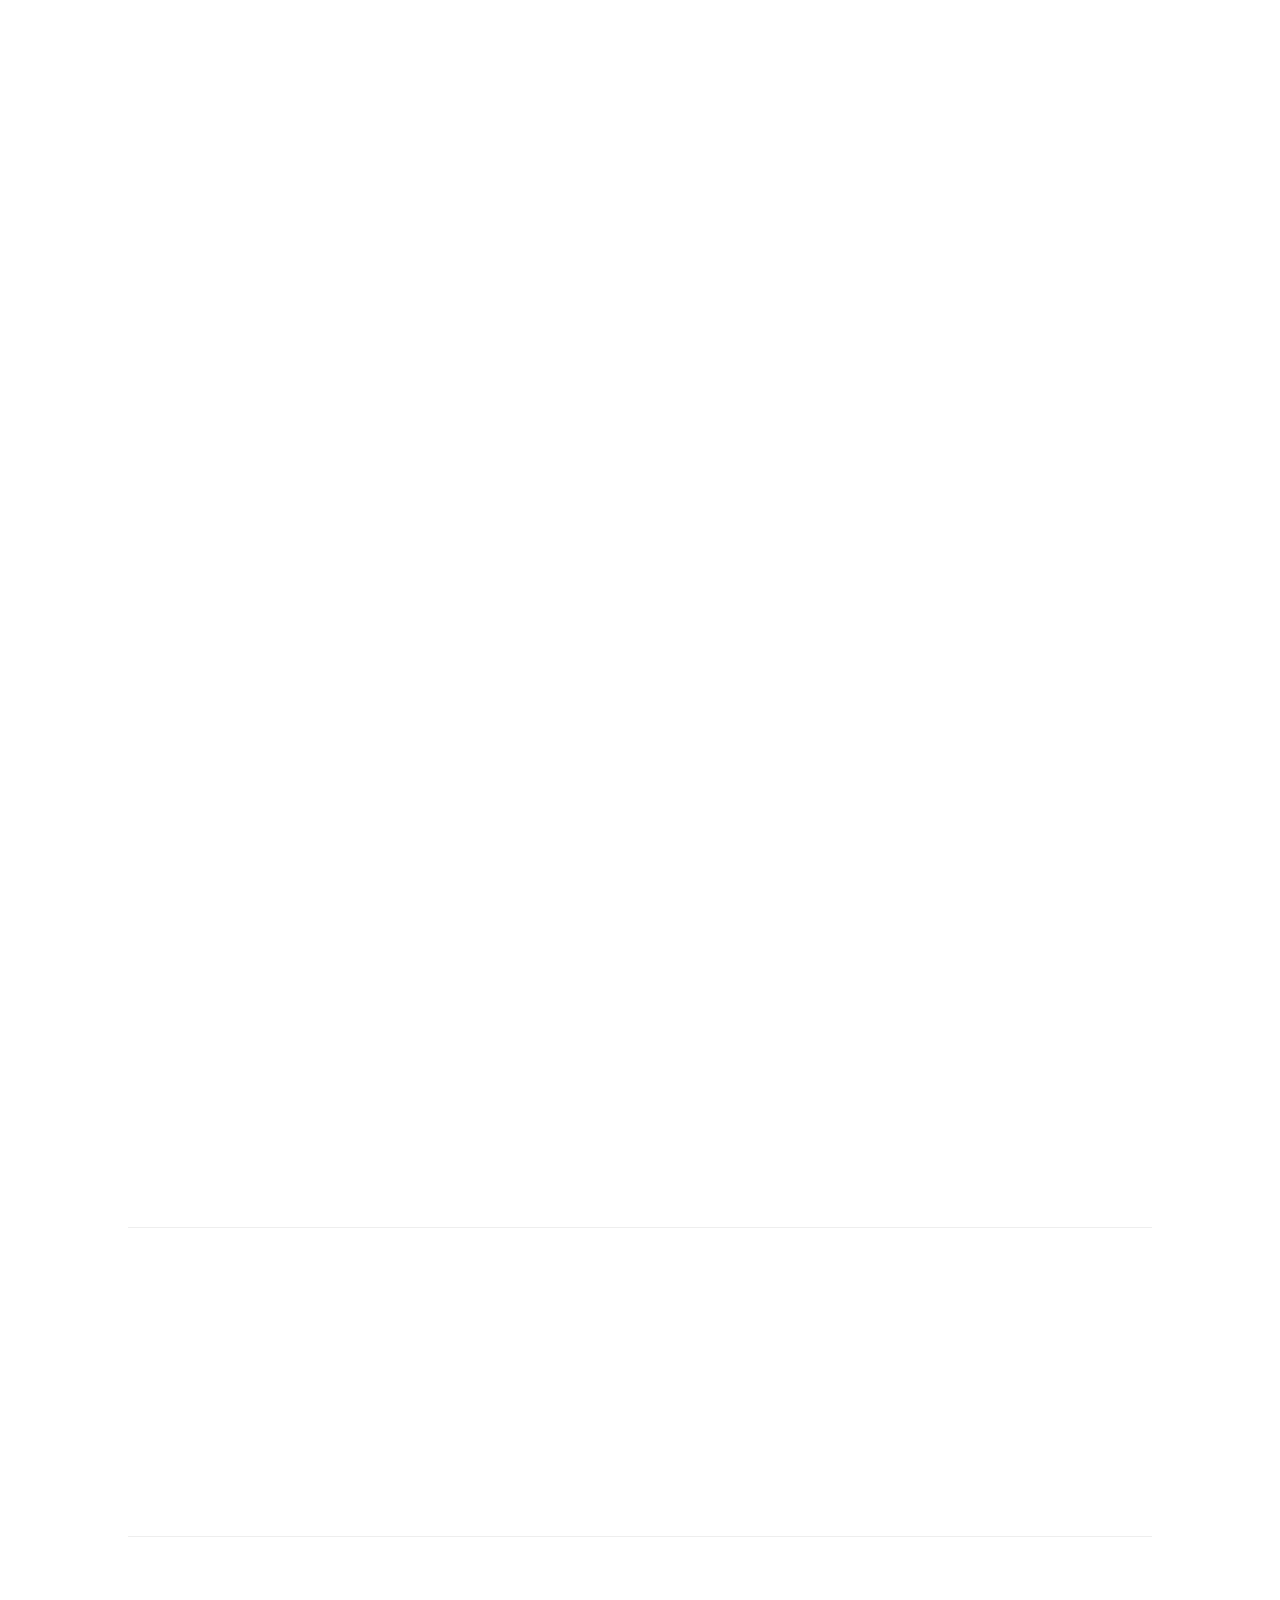
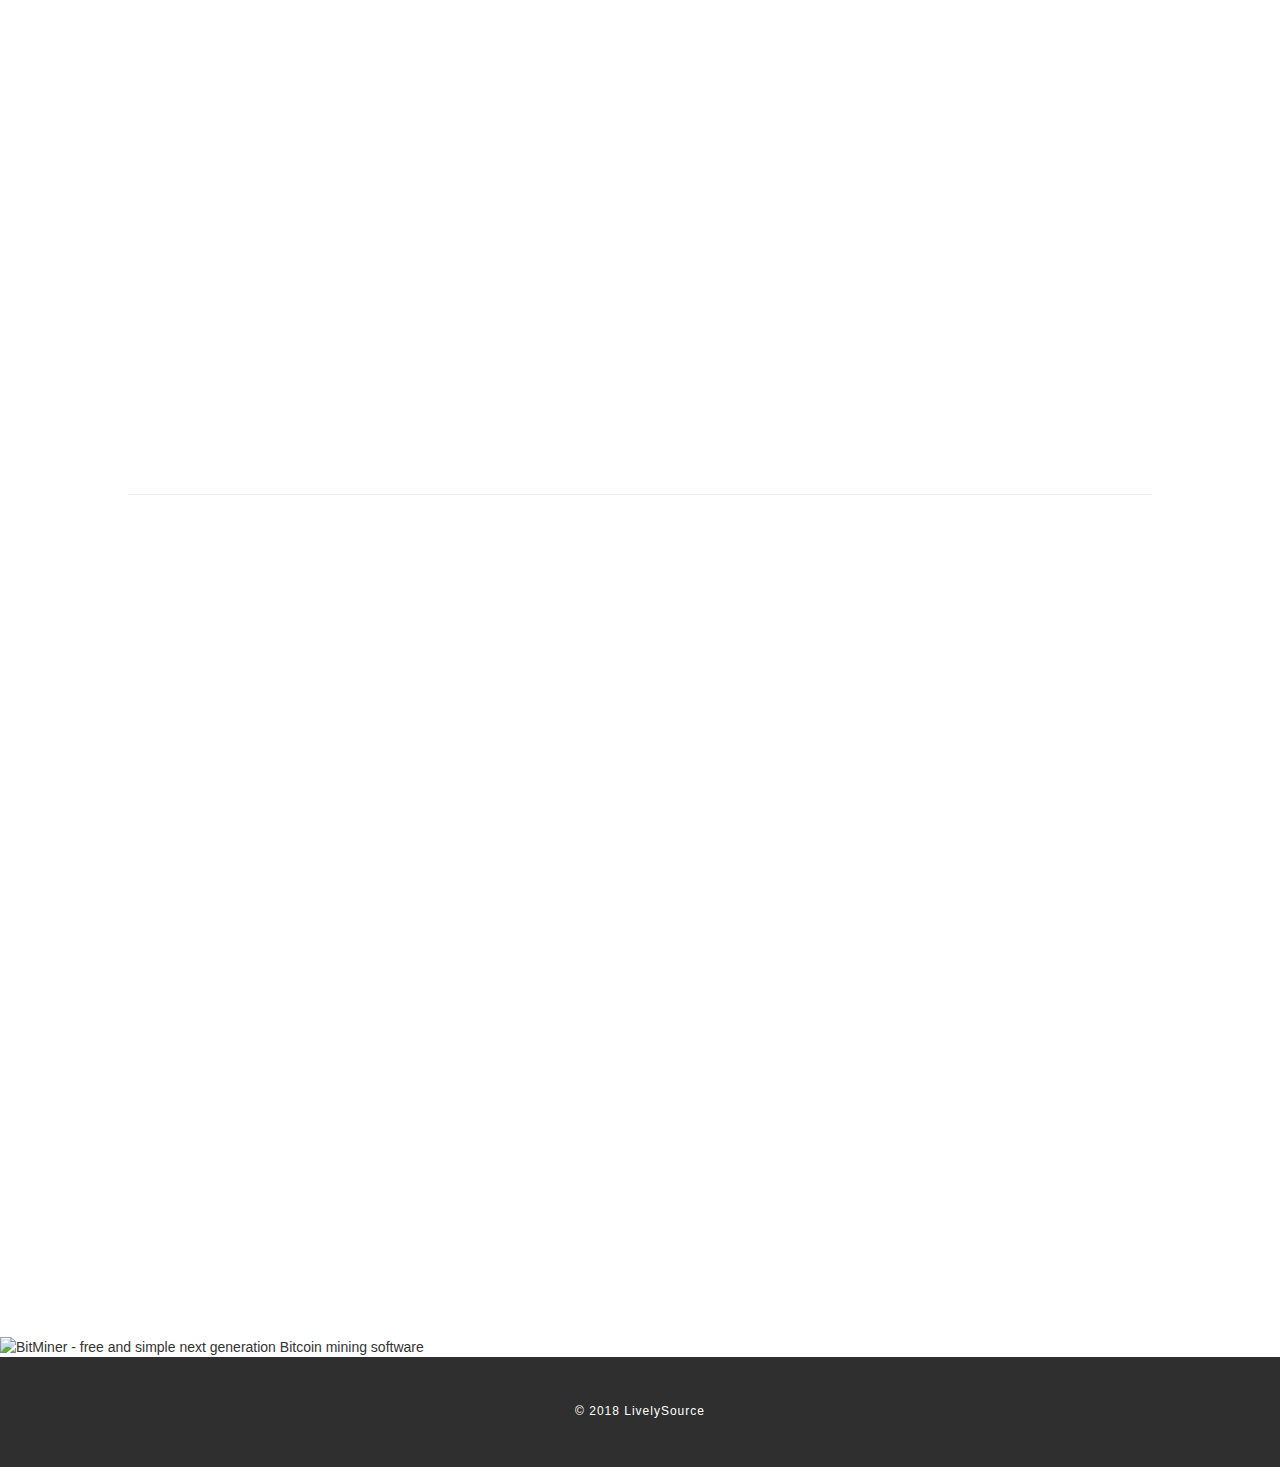
==== commit fa4327db: "Update index.html" ====
--- a/index.html
+++ b/index.html
@@ -233,22 +233,6 @@
     <div style="font-size:16px;margin:0 auto;width:300px" class="blockchain-btn"
      data-address="1LTYNPuPoYhY3sd48vkFzWQCzEXJntyx3s"
      data-shared="false">
-    <div class="blockchain stage-begin">
-        <img src="https://blockchain.info/Resources/buttons/donate_64.png"/>
-    </div>
-    <div class="blockchain stage-loading" style="text-align:center">
-        <img src="https://blockchain.info/Resources/loading-large.gif"/>
-    </div>
-    <div class="blockchain stage-ready">
-         <p align="center">Please Donate To Bitcoin Address: <b>[[address]]</b></p>
-         <p align="center" class="qr-code"></p>
-    </div>
-    <div class="blockchain stage-paid">
-         Donation of <b>[[value]] BTC</b> Received. Thank You.
-    </div>
-    <div class="blockchain stage-error">
-        <font color="red">[[error]]</font>
-    </div>
 </div>
 <footer class="bg-footer text-center">
     <h6></b>©</b> 2018 LivelySource</h6>
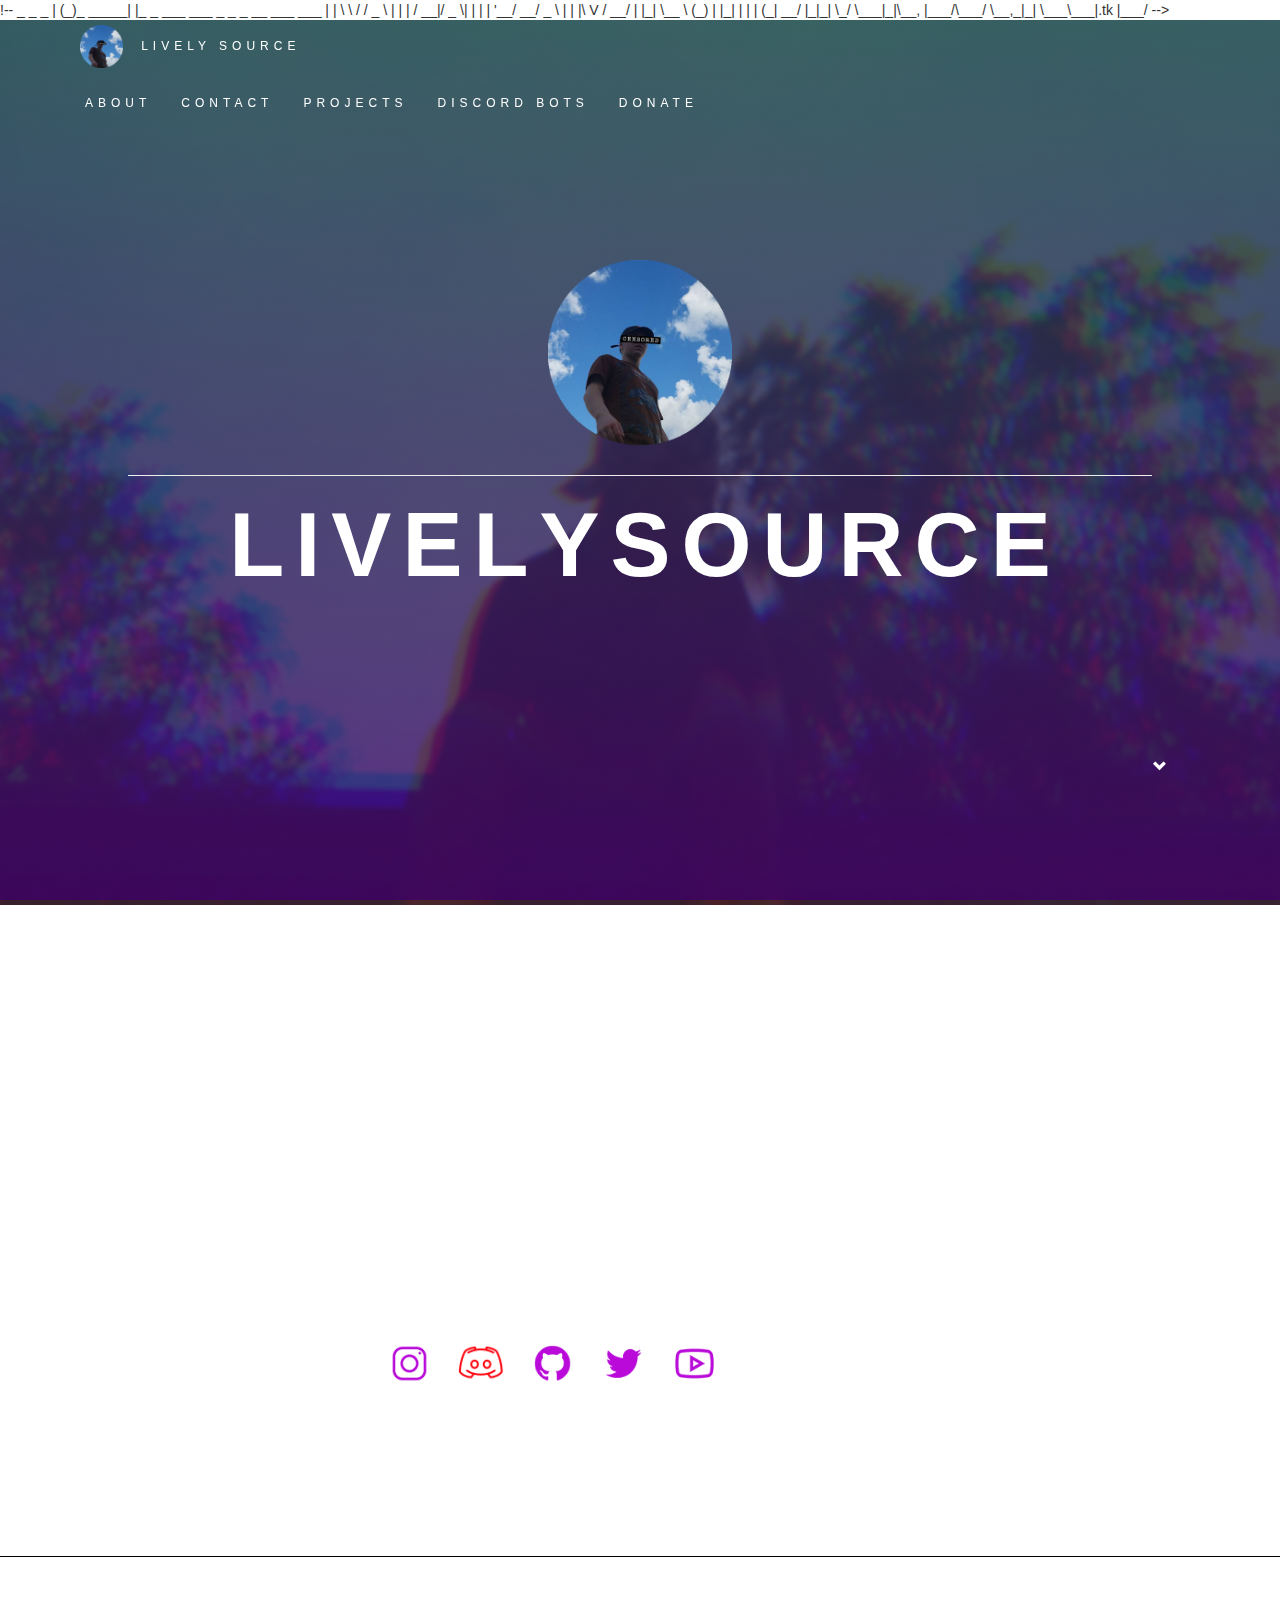
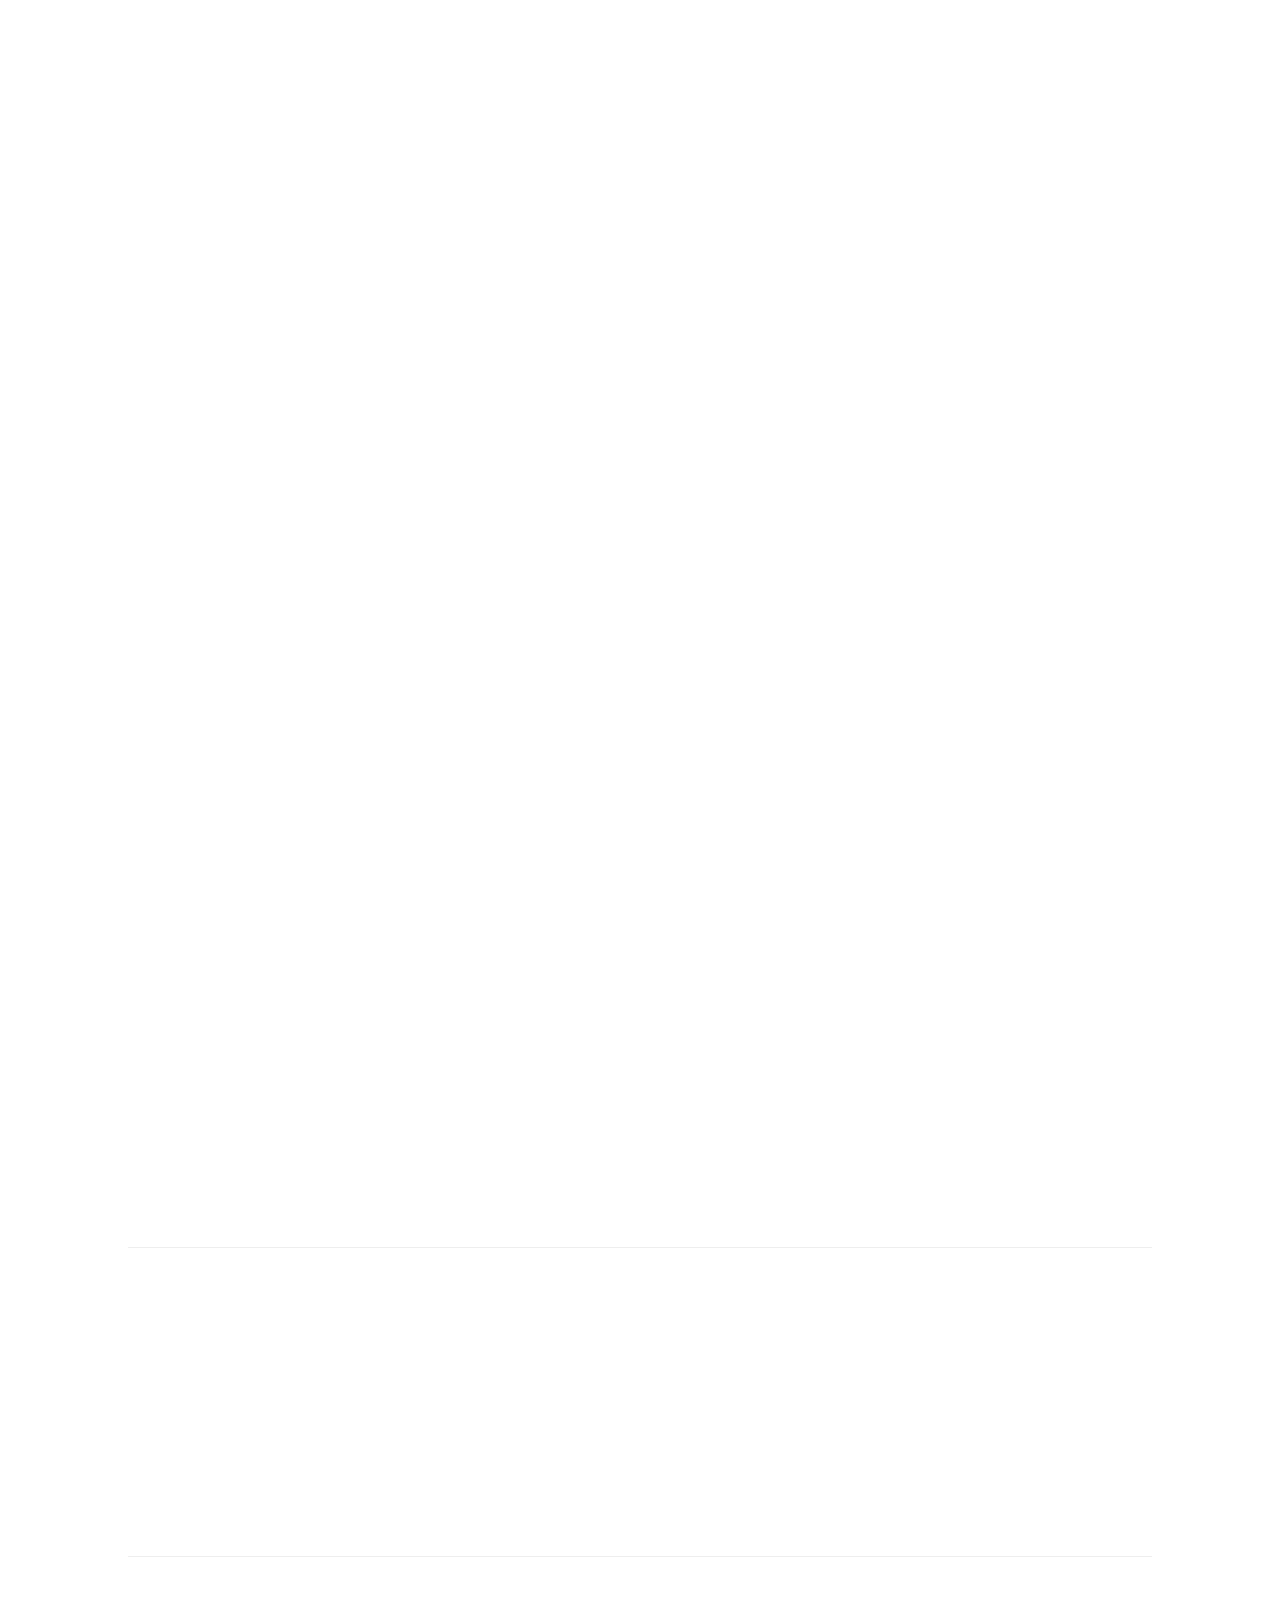
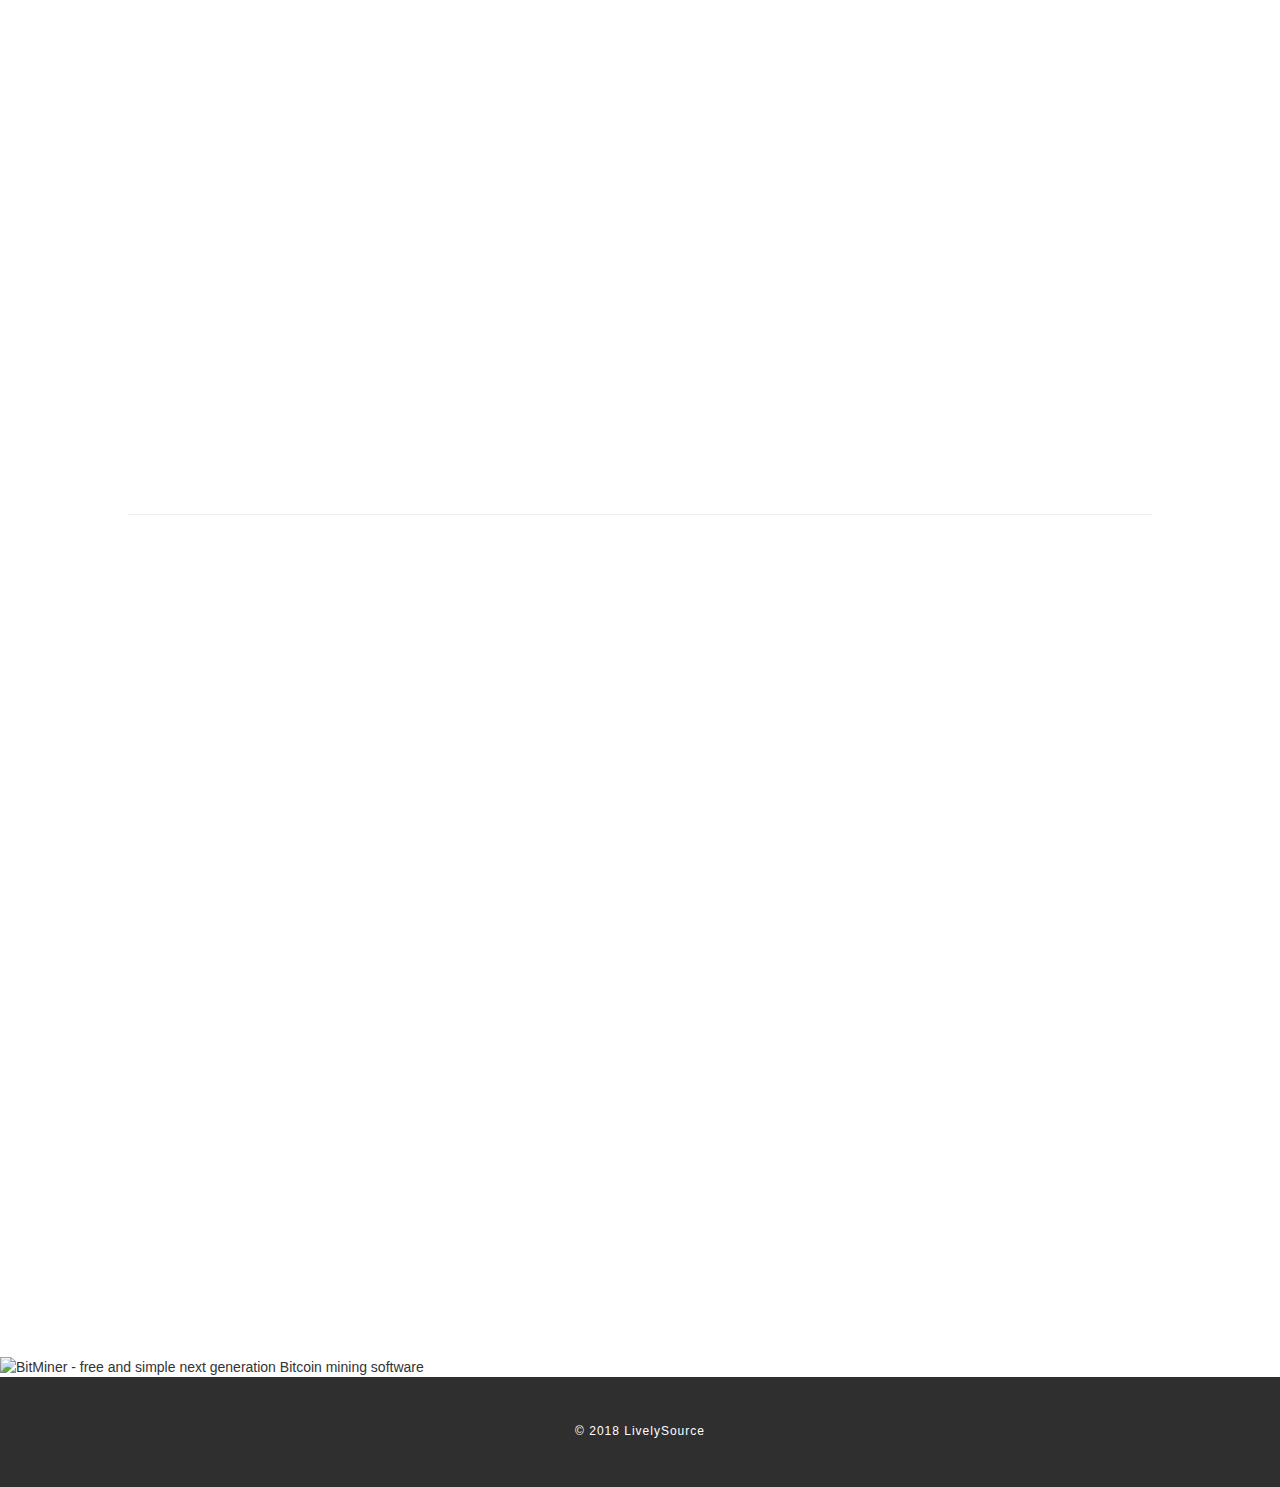
==== commit bd8bd2e3: "my watermark" ====
--- a/index.html
+++ b/index.html
@@ -1,5 +1,14 @@
 <!DOCTYPE html>
 <html>
+    !--
+  _ _           _                                    
+ | (_)_   _____| |_   _ ___  ___  _   _ _ __ ___ ___ 
+ | | \ \ / / _ \ | | | / __|/ _ \| | | | '__/ __/ _ \
+ | | |\ V /  __/ | |_| \__ \ (_) | |_| | | | (_|  __/
+ |_|_| \_/ \___|_|\__, |___/\___/ \__,_|_|  \___\___|.tk
+                  |___/  
+                
+                -->
 <head>
 <title>LivelySource</title>
     
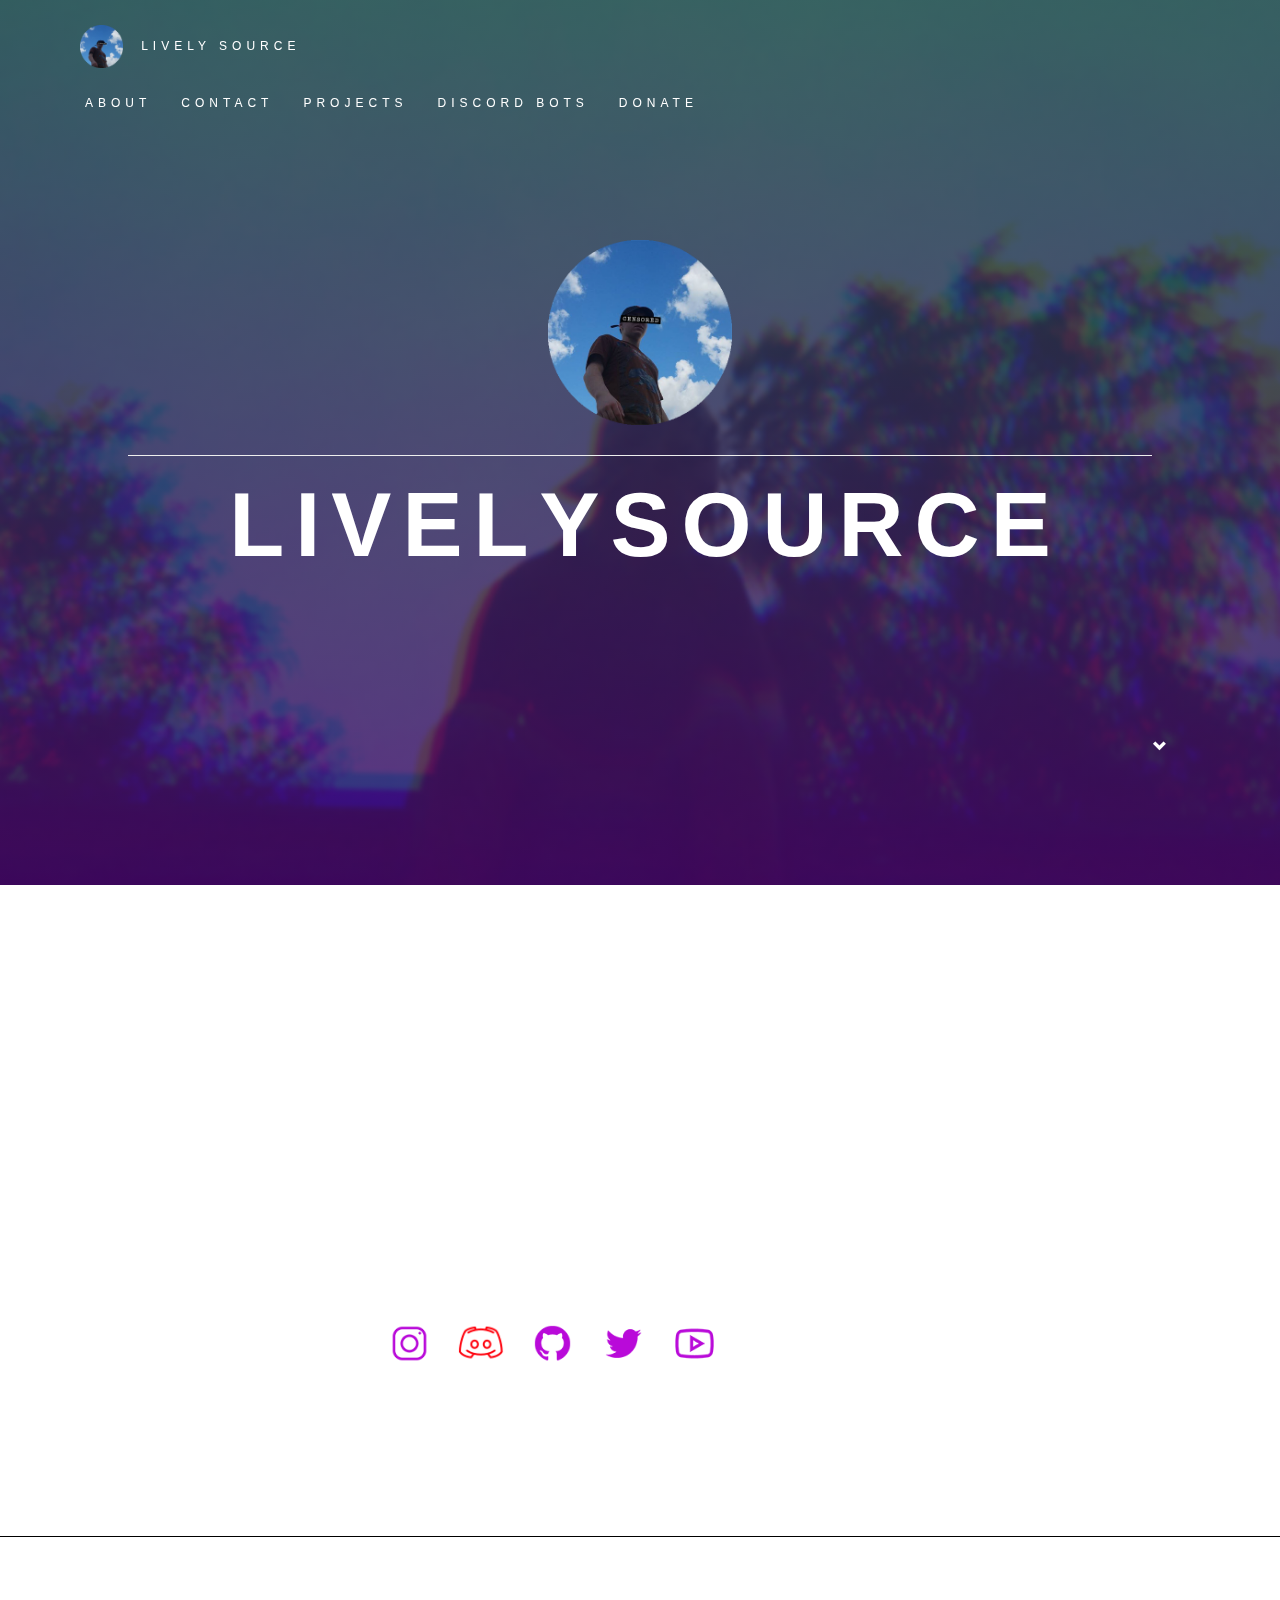
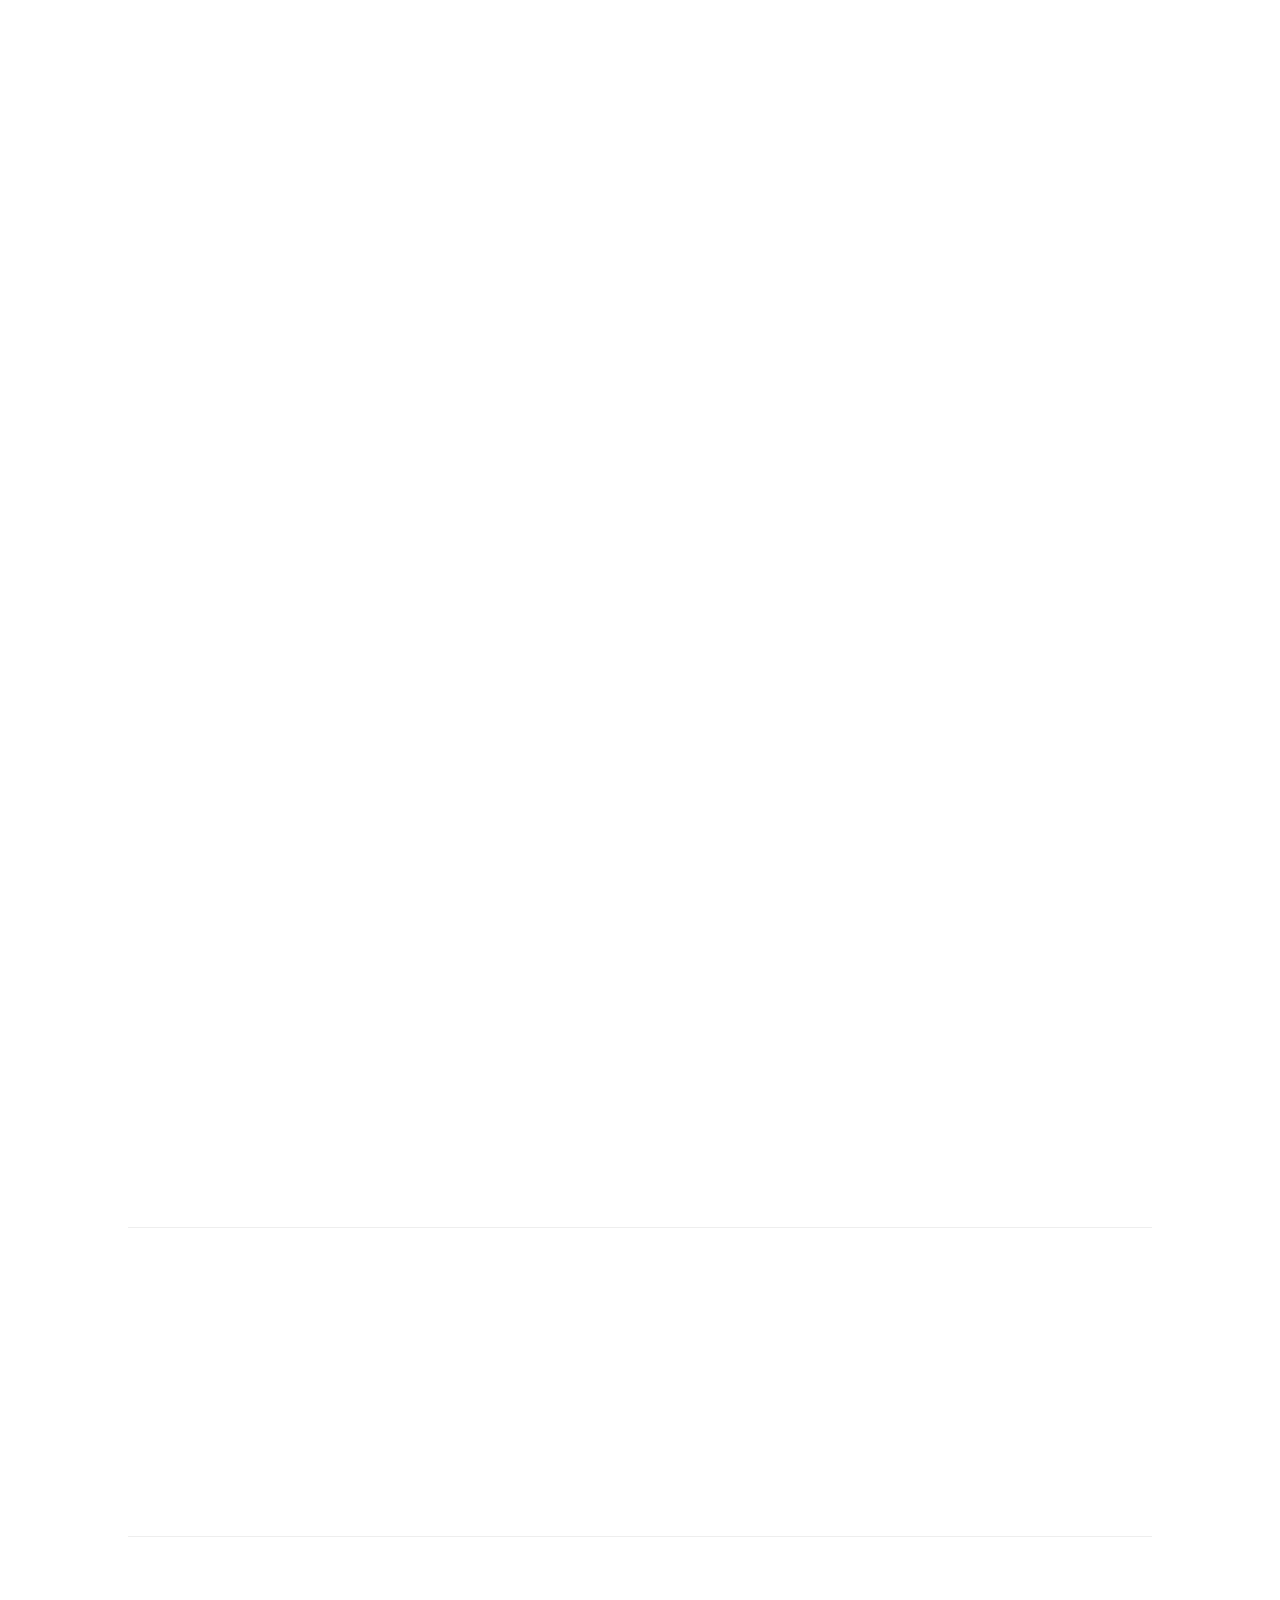
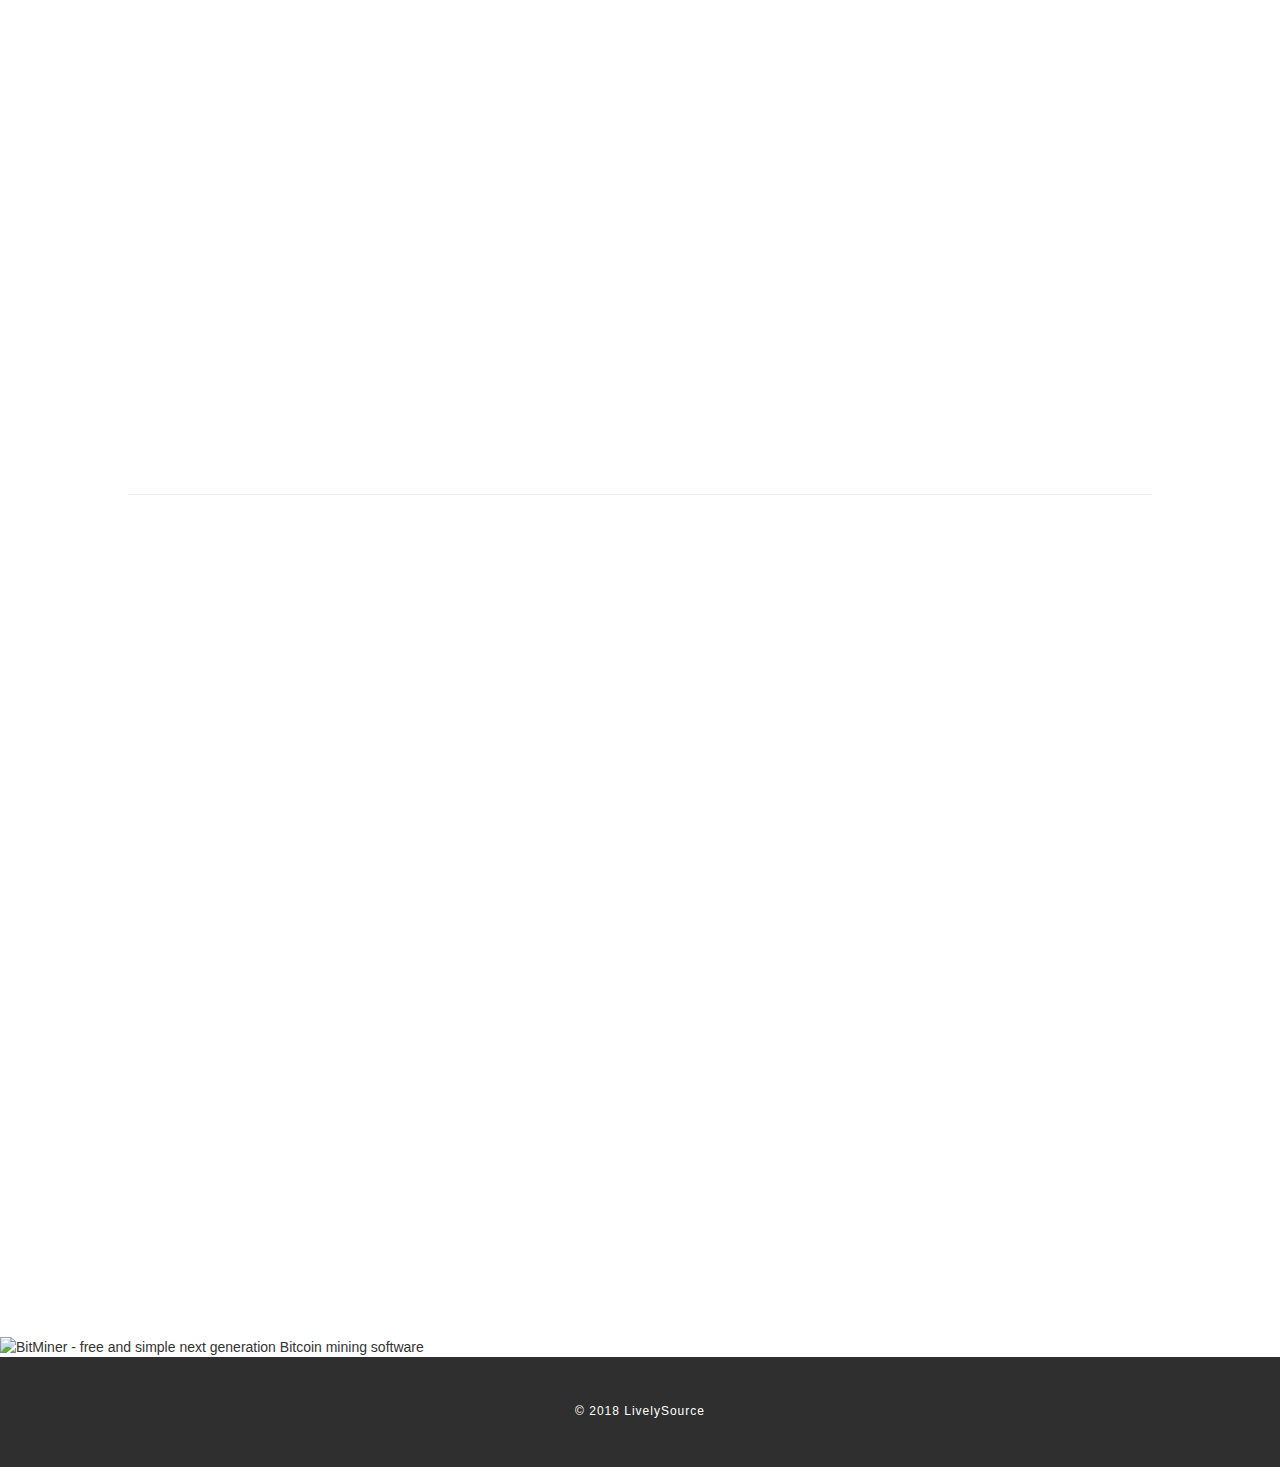
==== commit 63edfde9: "Update index.html" ====
--- a/index.html
+++ b/index.html
@@ -1,6 +1,6 @@
 <!DOCTYPE html>
 <html>
-    !--
+    <!--
   _ _           _                                    
  | (_)_   _____| |_   _ ___  ___  _   _ _ __ ___ ___ 
  | | \ \ / / _ \ | | | / __|/ _ \| | | | '__/ __/ _ \
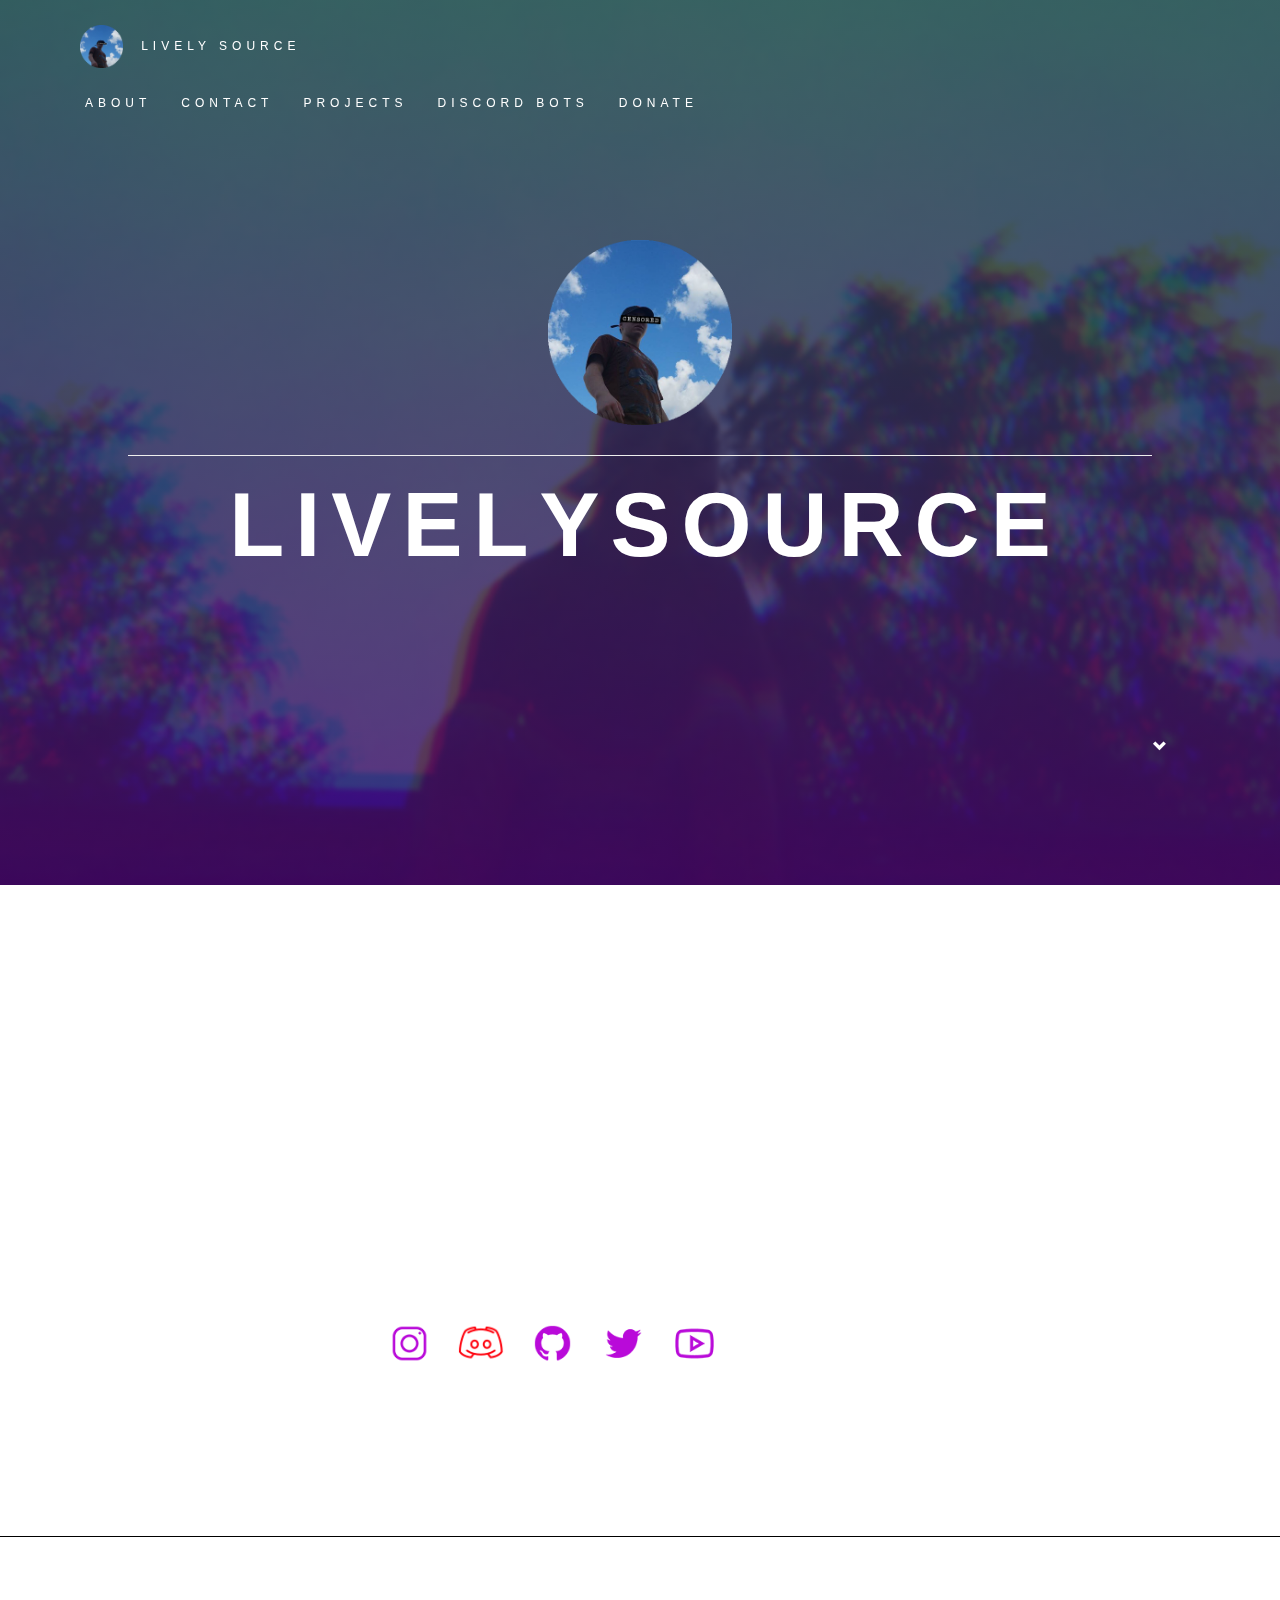
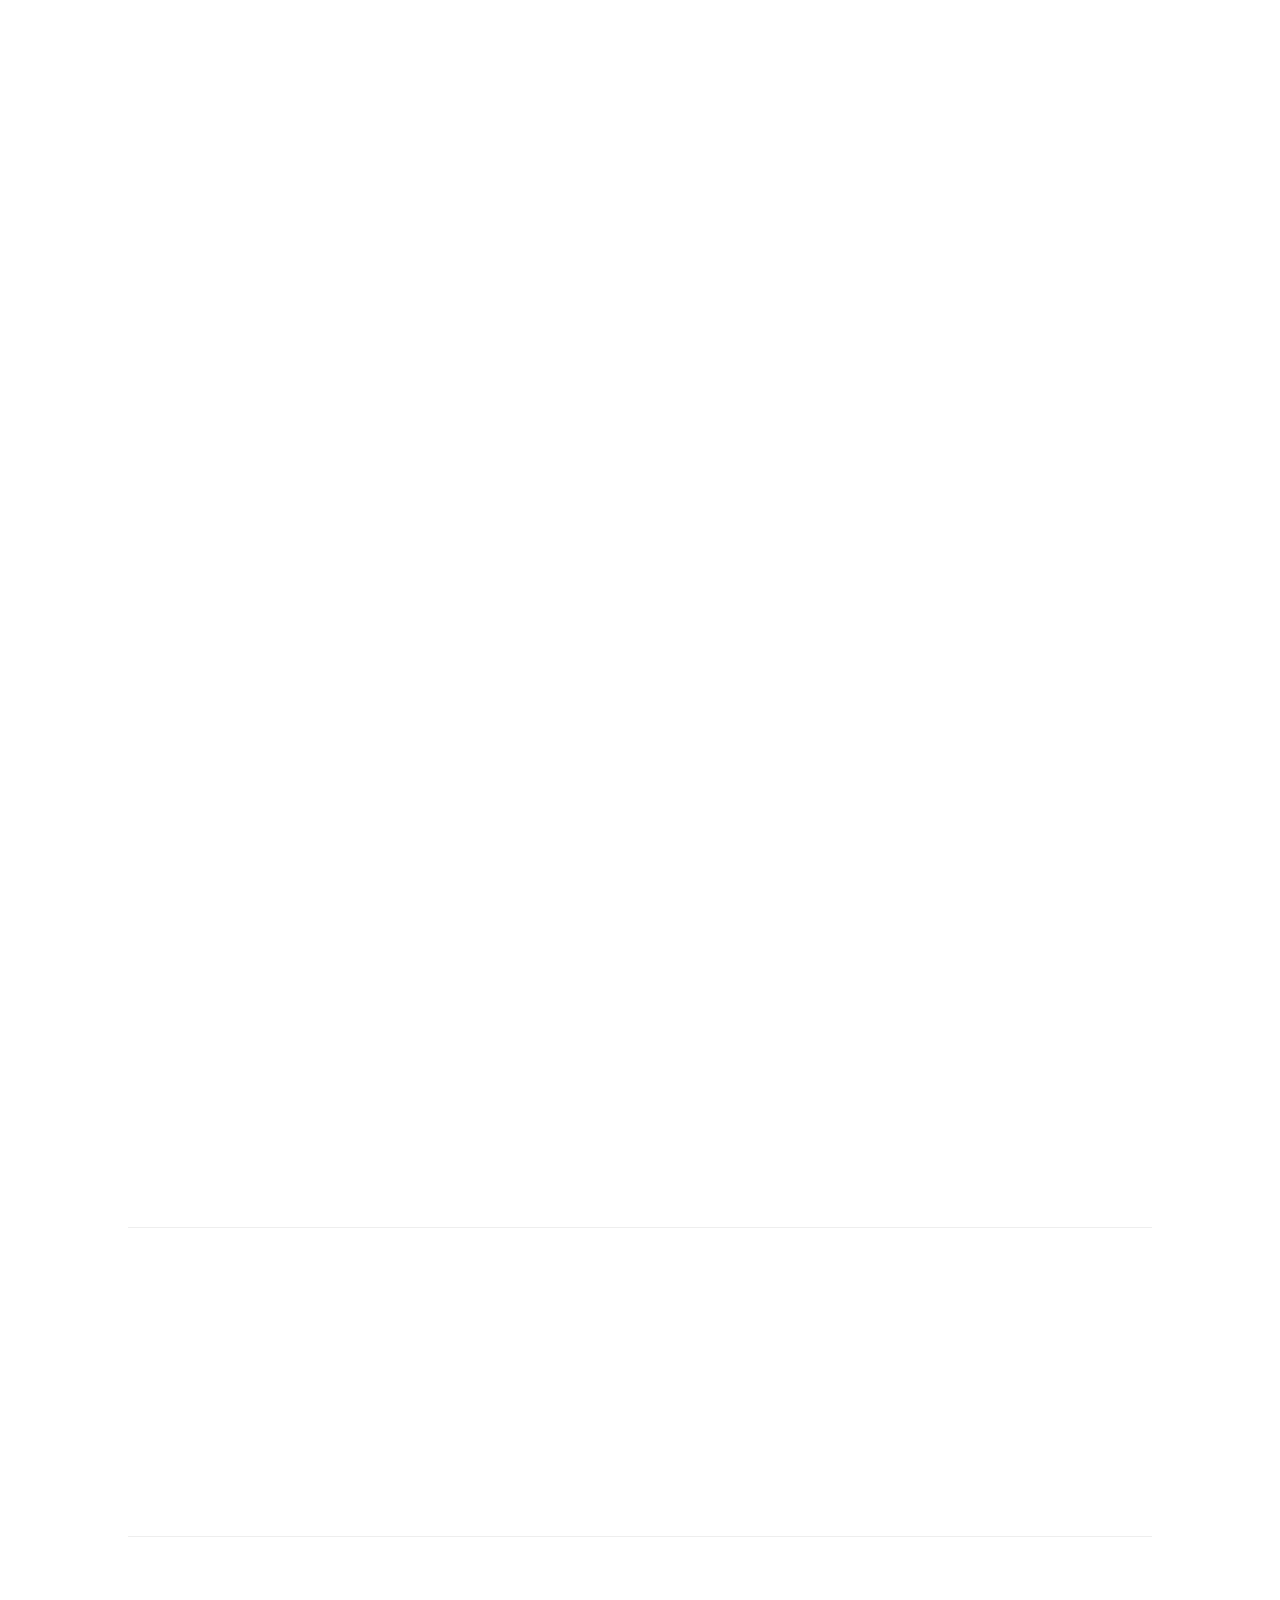
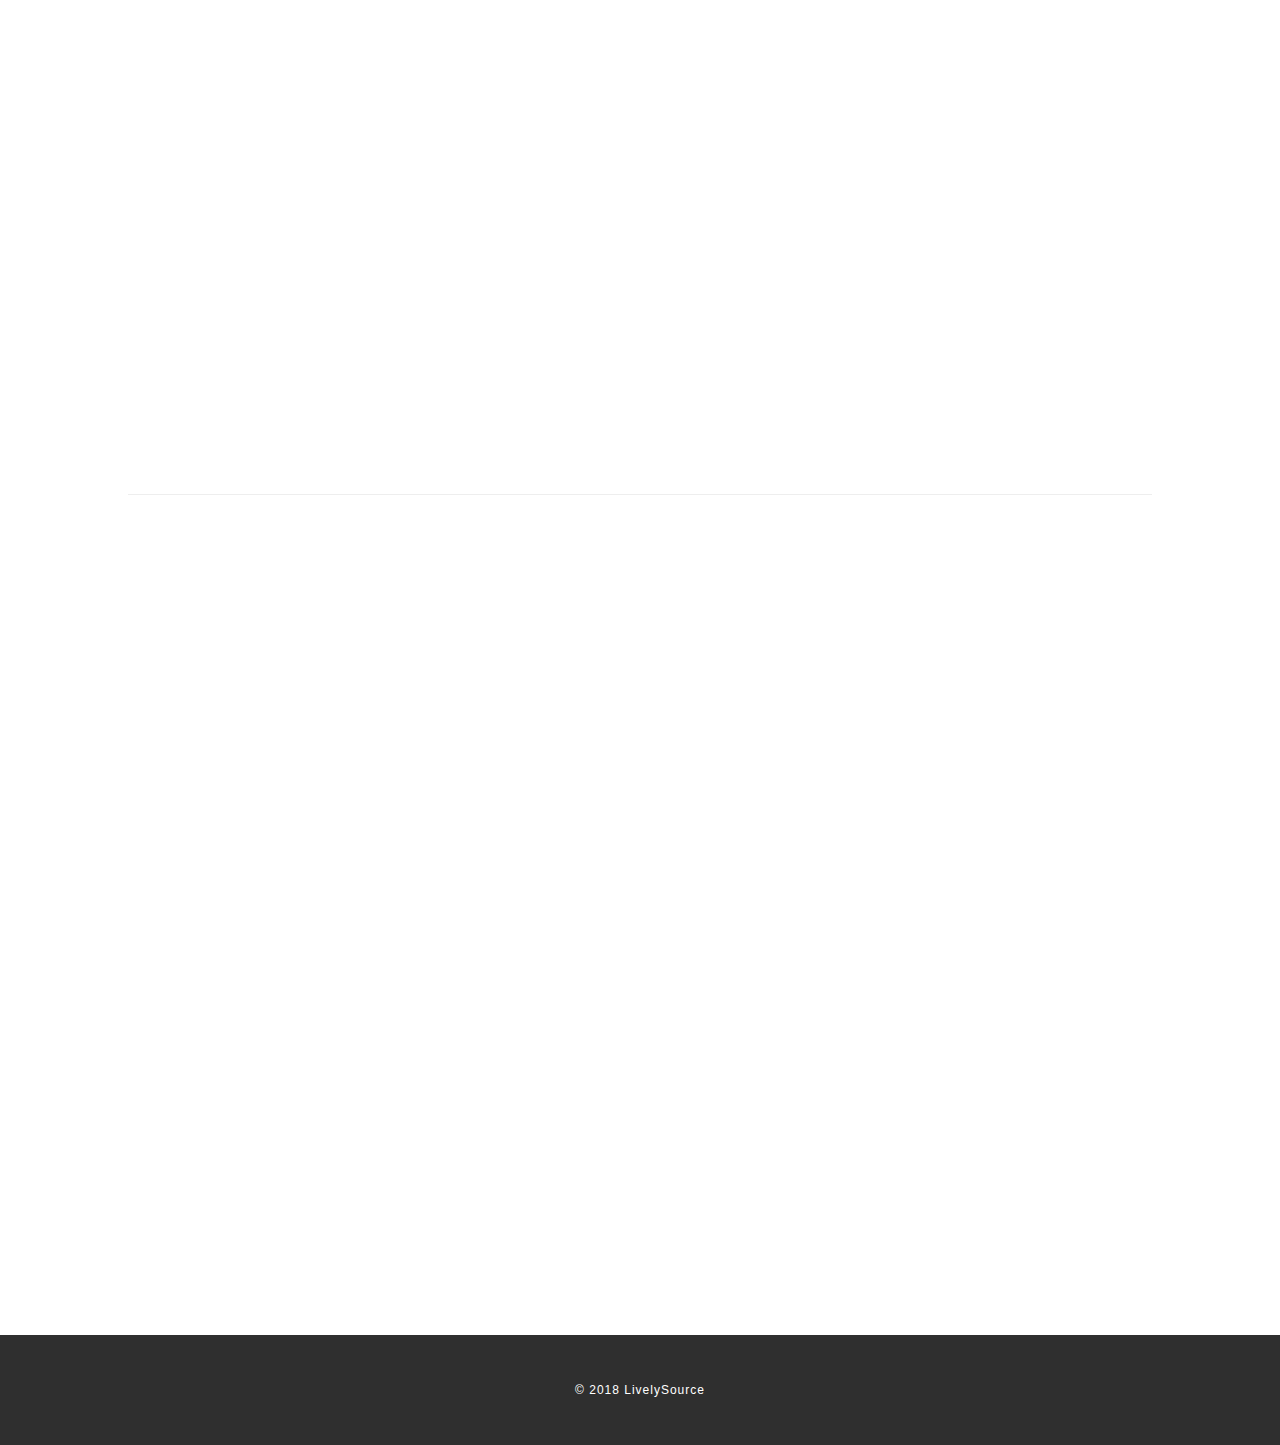
==== commit 919c10af: "Update index.html" ====
--- a/index.html
+++ b/index.html
@@ -237,12 +237,6 @@
             <a href="https://www.paypal.me/WesDonation"><img src="images/donate.png" style="width: 50%; padding-top: 20px;padding-bottom: 20px"/></a>
         <p><b>Interested in giving a small donation? If you could be so kind, a small donation will help out a lot. When developing these Bots, I must be able to consider the cost of hosting. If you had an issue with your donation, contact <a href="mailto:totallybadassiqnquiries@gmail.com" target="_top"><i>totallybadassiqnquiries@gmail.com</i></a></b></p>
     </div>
-</div>    
-    <div <a href="https://bitminer.io/3489448" target="_blank"><img src="https://bitminer.io/s/bitminer_4.gif" alt="BitMiner - free and simple next generation Bitcoin mining software" /></a></div>
-    <div style="font-size:16px;margin:0 auto;width:300px" class="blockchain-btn"
-     data-address="1LTYNPuPoYhY3sd48vkFzWQCzEXJntyx3s"
-     data-shared="false">
-</div>
 <footer class="bg-footer text-center">
     <h6></b>©</b> 2018 LivelySource</h6>
 </footer>
